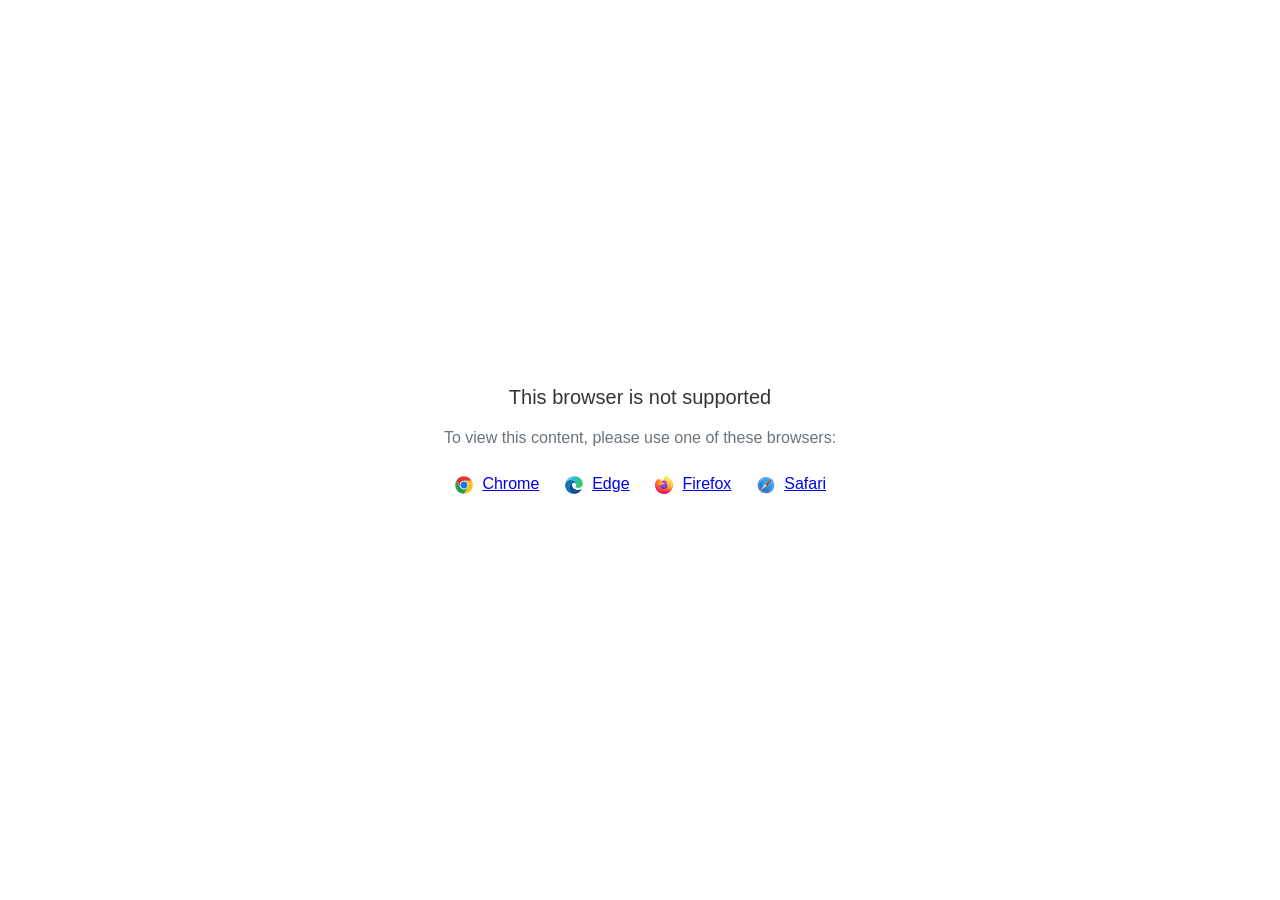
==== data/html5-unsupported.html @ ae19a367 "Add files via upload" ====
<html>
<head>
    <meta http-equiv="Content-Type" content="text/html;charset=utf-8"/>
    <meta name="viewport" content="width=device-width,initial-scale=1,maximum-scale=1">
    <meta name="format-detection" content="telephone=no">
    <meta name="apple-mobile-web-app-capable" content="yes">
    <meta name="apple-mobile-web-app-status-bar-style" content="black">
    <meta http-equiv="X-UA-Compatible" content="IE=edge">
    <meta name="msapplication-tap-highlight" content="no" />
    <title>Page Not Available</title>
    <style>
        body {
            background: #fff;
        }

        .banner {
            position: absolute;
            top: 50%;
            left: 50%;
            margin-left: -235px;
            margin-top: -67px;
            width: 470px;
            text-align: center;
            font-family: Roboto, Arial, Helvetica, sans-serif;
        }

        .title {
            margin-bottom: 16px;
            font-size: 20px;
            font-weight: 500;
            color: #323537;
            line-height: 28px;
        }

        .text {
            margin-bottom: 26px;
            font-size: 16px;
            color: #6C737B;
            line-height: 22px;
        }

        .browsers svg, .browsers a {
            display: inline-block;
            vertical-align: top;
        }

        .browsers a {
            font-size: 16px;
            margin-right: 20px;
            margin-left: 4px;
        }

        .browsers :last-child {
            margin-right: 0;
        }
    </style>
</head>
<body>
    <div class="banner">
        <div class="title">This browser is not supported</div>
        <div class="text">To view this content, please use one of these browsers:</div>
        <div class="browsers">
            <svg width="20" height="20" viewBox="0 0 20 20" fill="none" xmlns="http://www.w3.org/2000/svg">
                <path d="M10.0001 10.0001L13.789 12.1875L10.0001 18.7501C14.8326 18.7501 18.7501 14.8326 18.7501 10.0001C18.7501 8.40581 18.3216 6.91244 17.5766 5.625H10L10.0001 10.0001Z" fill="#FBBF12"/>
                <path d="M9.99999 1.25C6.76136 1.25 3.93585 3.01077 2.42285 5.6261L6.21103 12.1876L9.99999 10.0001V5.62507H17.5766C16.0634 3.01039 13.2382 1.25 9.99999 1.25Z" fill="url(#paint0_linear_579_2699)"/>
                <path d="M1.25005 10C1.25005 14.8325 5.16742 18.75 10 18.75L13.789 12.1875L10 10L6.21109 12.1875L2.42291 5.62598C1.67833 6.91306 1.25 8.40588 1.25 9.99988" fill="url(#paint1_linear_579_2699)"/>
                <path d="M14.3751 10.0001C14.3751 12.4163 12.4163 14.3751 10.0001 14.3751C7.58381 14.3751 5.625 12.4163 5.625 10.0001C5.625 7.58381 7.58381 5.625 10.0001 5.625C12.4163 5.625 14.3751 7.58381 14.3751 10.0001Z" fill="white"/>
                <path d="M13.5548 10.0001C13.5548 11.9633 11.9633 13.5548 10.0001 13.5548C8.03686 13.5548 6.44531 11.9633 6.44531 10.0001C6.44531 8.03686 8.03686 6.44531 10.0001 6.44531C11.9633 6.44531 13.5548 8.03686 13.5548 10.0001Z" fill="#1A73E8"/>
                <defs>
                    <linearGradient id="paint0_linear_579_2699" x1="5.04786" y1="6.71874" x2="12.965" y2="6.71874" gradientUnits="userSpaceOnUse">
                        <stop stop-color="#DB3328"/>
                        <stop offset="1" stop-color="#E53D30"/>
                    </linearGradient>
                    <linearGradient id="paint1_linear_579_2699" x1="4.58454" y1="7.18406" x2="7.82938" y2="12.8043" gradientUnits="userSpaceOnUse">
                        <stop stop-color="#32A651"/>
                        <stop offset="1" stop-color="#279847"/>
                    </linearGradient>
                </defs>
            </svg>
            <a href="https://www.google.com/chrome">Chrome</a>
            <svg width="20" height="20" viewBox="0 0 20 20" fill="none" xmlns="http://www.w3.org/2000/svg">
                <path d="M12.2449 9.92045C12.2449 8.25 10.5088 5.36648 6.59777 5.36648C2.68671 5.36648 1.25 8.62784 1.25 10.0199C1.25 5.0483 5.30074 1.25 10.1097 1.25C14.9188 1.25 18.75 4.84943 18.75 8.50852C18.75 11.7699 16.2956 12.9034 14.3002 12.9034C12.9832 12.9034 11.4866 12.4659 11.4866 11.7699C11.4866 11.233 12.2449 11.233 12.2449 9.92045Z" fill="url(#paint0_linear_579_2709)"/>
                <path d="M6.59777 5.36646C10.5088 5.36646 12.2449 8.24998 12.2449 9.92043C12.2449 9.93342 12.2448 9.94627 12.2446 9.95901C12.2249 8.84657 11.4738 7.79259 9.99002 7.79259C8.11431 7.79259 5.5801 10.338 5.91933 13.5C6.19087 16.031 8.33381 19.4261 12.9832 18.2329C12.9832 18.2329 12.1052 18.75 9.6508 18.75C5.30074 18.75 1.25 14.7727 1.25 10.2187C1.25 10.0981 1.25184 9.97975 1.25555 9.8637C1.35584 8.39889 2.82648 5.36646 6.59777 5.36646Z" fill="url(#paint1_linear_579_2709)"/>
                <path d="M6.59777 5.36646C10.5088 5.36646 12.2449 8.24998 12.2449 9.92043C12.2449 9.93342 12.2448 9.94627 12.2446 9.95901C12.2249 8.84657 11.4738 7.79259 9.99002 7.79259C8.11431 7.79259 5.5801 10.338 5.91933 13.5C6.19087 16.031 8.33381 19.4261 12.9832 18.2329C12.9832 18.2329 12.1052 18.75 9.6508 18.75C5.30074 18.75 1.25 14.7727 1.25 10.2187C1.25 10.0981 1.25184 9.97975 1.25555 9.8637C1.35584 8.39889 2.82648 5.36646 6.59777 5.36646Z" fill="url(#paint2_radial_579_2709)"/>
                <path d="M12.4415 18.4371C14.9324 17.7576 16.712 15.6377 17.0338 15.2101C17.393 14.7328 17.4928 14.4345 17.393 14.3351C17.2932 14.2357 17.1536 14.2555 16.7944 14.4345C16.4352 14.6135 14.32 15.4885 11.9056 14.7527C9.49107 14.0169 7.83486 12.1078 7.83486 9.99987C7.83486 8.36919 9.23166 7.79248 9.98993 7.79248C8.11422 7.79248 5.58001 10.3379 5.91923 13.4999C6.19077 16.0309 8.33371 19.426 12.9831 18.2328C12.9831 18.2328 12.821 18.3283 12.4415 18.4371Z" fill="#0E458A"/>
                <path d="M12.4415 18.4371C14.9324 17.7576 16.712 15.6377 17.0338 15.2101C17.393 14.7328 17.4928 14.4345 17.393 14.3351C17.2932 14.2357 17.1536 14.2555 16.7944 14.4345C16.4352 14.6135 14.32 15.4885 11.9056 14.7527C9.49107 14.0169 7.83486 12.1078 7.83486 9.99987C7.83486 8.36919 9.23166 7.79248 9.98993 7.79248C8.11422 7.79248 5.58001 10.3379 5.91923 13.4999C6.19077 16.0309 8.33371 19.426 12.9831 18.2328C12.9831 18.2328 12.821 18.3283 12.4415 18.4371Z" fill="url(#paint3_radial_579_2709)"/>
                <defs>
                    <linearGradient id="paint0_linear_579_2709" x1="17.7323" y1="11.5909" x2="0.61762" y2="7.54779" gradientUnits="userSpaceOnUse">
                        <stop stop-color="#3BCC50"/>
                        <stop offset="0.489583" stop-color="#2ABAD6"/>
                        <stop offset="1" stop-color="#7DCFE7"/>
                    </linearGradient>
                    <linearGradient id="paint1_linear_579_2709" x1="7.11659" y1="5.36646" x2="7.11659" y2="18.75" gradientUnits="userSpaceOnUse">
                        <stop stop-color="#035989"/>
                        <stop offset="0.265625" stop-color="#1175B6"/>
                        <stop offset="1" stop-color="#0470CF"/>
                    </linearGradient>
                    <radialGradient id="paint2_radial_579_2709" cx="0" cy="0" r="1" gradientUnits="userSpaceOnUse" gradientTransform="translate(6.83723 11.8693) rotate(59.2143) scale(5.92595 5.93561)">
                        <stop stop-color="#1284D8"/>
                        <stop offset="0.813899" stop-color="#1170B2" stop-opacity="0.767762"/>
                        <stop offset="1" stop-color="#0E649B" stop-opacity="0.65"/>
                    </radialGradient>
                    <radialGradient id="paint3_radial_579_2709" cx="0" cy="0" r="1" gradientUnits="userSpaceOnUse" gradientTransform="translate(11.6661 13.4999) rotate(77.9982) scale(4.79806 5.18015)">
                        <stop stop-color="#104890"/>
                        <stop offset="0.69943" stop-color="#12529E" stop-opacity="0.70624"/>
                        <stop offset="1" stop-color="#0E4584" stop-opacity="0.58"/>
                    </radialGradient>
                </defs>
            </svg>
            <a href="https://www.microsoft.com/edge">Edge</a>
            <svg width="20" height="20" viewBox="0 0 20 20" fill="none" xmlns="http://www.w3.org/2000/svg">
                <path d="M18.1191 6.70405C17.7385 5.78587 16.967 4.79462 16.3615 4.4815C16.8544 5.4501 17.1395 6.42162 17.2485 7.14652C17.2485 7.14652 17.2485 7.15163 17.2503 7.16113C16.2598 4.6861 14.5798 3.68791 13.2079 1.51504C13.1383 1.40543 13.069 1.29582 13.0012 1.17854C12.963 1.1124 12.932 1.05248 12.905 0.995851C12.8481 0.885984 12.8042 0.76987 12.7741 0.649844C12.7743 0.644144 12.7725 0.638558 12.7688 0.63417C12.7652 0.629782 12.7601 0.626904 12.7544 0.626094C12.749 0.624635 12.7434 0.624635 12.738 0.626094C12.7366 0.626756 12.7352 0.627617 12.734 0.628652C12.7318 0.628652 12.7296 0.63121 12.7274 0.63194L12.7311 0.627191C10.5302 1.91914 9.78353 4.30904 9.71499 5.5049C8.83549 5.56518 7.99455 5.88974 7.30189 6.43623C7.22949 6.37488 7.15379 6.31755 7.07512 6.26451C6.87551 5.56419 6.86708 4.82302 7.0507 4.11832C6.15057 4.52936 5.45059 5.17789 4.94165 5.75189H4.93764C4.5902 5.31089 4.61463 3.85634 4.63432 3.55272C4.63031 3.53372 4.37547 3.68535 4.34266 3.70837C4.03608 3.92756 3.7495 4.17357 3.48628 4.4435C3.18675 4.74784 2.9131 5.07672 2.66818 5.42671C2.1047 6.22702 1.70509 7.13132 1.49244 8.08735C1.48843 8.10635 1.48478 8.12608 1.48077 8.14544C1.46437 8.22254 1.40494 8.60946 1.39437 8.6935V8.71286C1.3169 9.11266 1.26865 9.5176 1.25 9.92444V9.96938C1.25 14.8186 5.17279 18.75 10.0114 18.75C14.345 18.75 17.943 15.5968 18.6477 11.455C18.6623 11.3428 18.6743 11.2295 18.6875 11.1163C18.8617 9.61022 18.6681 8.02743 18.1191 6.70405ZM8.02046 13.5774C8.06129 13.5968 8.09994 13.6183 8.14186 13.6373L8.14769 13.641C8.10577 13.6205 8.06311 13.5993 8.02082 13.5774H8.02046ZM17.251 7.16515V7.15675V7.16625V7.16515Z" fill="url(#paint0_linear_579_2717)"/>
                <path d="M18.119 6.704C17.7384 5.78582 16.9669 4.79457 16.3614 4.48145C16.8543 5.45005 17.1394 6.42157 17.2484 7.14647V7.16437C18.0752 9.41067 17.6246 11.695 16.9757 13.0907C15.9716 15.25 13.541 17.4635 9.73602 17.3557C5.62839 17.2388 2.0071 14.1802 1.33082 10.1776C1.20759 9.54586 1.33082 9.22543 1.39279 8.71281C1.31733 9.10778 1.28853 9.22214 1.25098 9.92439V9.96933C1.25098 14.8185 5.17377 18.7499 10.0124 18.7499C14.346 18.7499 17.944 15.5968 18.6487 11.4549C18.6633 11.3428 18.6753 11.2295 18.6884 11.1162C18.8616 9.61017 18.668 8.02738 18.119 6.704Z" fill="url(#paint1_radial_579_2717)"/>
                <path d="M18.119 6.704C17.7384 5.78582 16.9669 4.79457 16.3614 4.48145C16.8543 5.45005 17.1394 6.42157 17.2484 7.14647V7.16437C18.0752 9.41067 17.6246 11.695 16.9757 13.0907C15.9716 15.25 13.541 17.4635 9.73602 17.3557C5.62839 17.2388 2.0071 14.1802 1.33082 10.1776C1.20759 9.54586 1.33082 9.22543 1.39279 8.71281C1.31733 9.10778 1.28853 9.22214 1.25098 9.92439V9.96933C1.25098 14.8185 5.17377 18.7499 10.0124 18.7499C14.346 18.7499 17.944 15.5968 18.6487 11.4549C18.6633 11.3428 18.6753 11.2295 18.6884 11.1162C18.8616 9.61017 18.668 8.02738 18.119 6.704Z" fill="url(#paint2_radial_579_2717)"/>
                <path d="M13.8612 7.73587C13.8806 7.74939 13.8977 7.7629 13.9159 7.77642C13.696 7.38513 13.4221 7.02694 13.1022 6.71246C10.3788 3.98314 12.3884 0.794172 12.7271 0.631947L12.7307 0.627197C10.5298 1.91915 9.78314 4.30905 9.7146 5.50491C9.81668 5.49797 9.9184 5.4892 10.0223 5.4892C11.6647 5.4892 13.0953 6.39459 13.8612 7.73587Z" fill="url(#paint3_radial_579_2717)"/>
                <path d="M10.028 8.28118C10.0138 8.5004 9.24382 9.25307 8.97441 9.25307C6.48292 9.25307 6.07861 10.7635 6.07861 10.7635C6.18798 12.0357 7.07244 13.0833 8.14245 13.6375C8.19131 13.6627 8.24052 13.6854 8.28828 13.708C8.37396 13.7446 8.46 13.7811 8.54567 13.8136C8.91262 13.9433 9.29689 14.0172 9.68568 14.0329C14.0525 14.2382 14.8991 8.80001 11.7473 7.22087C12.5541 7.08021 13.3919 7.40575 13.8597 7.73495C13.0941 6.39367 11.6631 5.48828 10.0207 5.48828C9.91682 5.48828 9.81511 5.49705 9.71303 5.50399C8.83417 5.56502 7.99404 5.88994 7.30212 6.43642C7.43591 6.55005 7.58685 6.70131 7.90439 7.0148C8.5001 7.60378 10.0247 8.20993 10.028 8.28118Z" fill="url(#paint4_radial_579_2717)"/>
                <path d="M10.028 8.28118C10.0138 8.5004 9.24382 9.25307 8.97441 9.25307C6.48292 9.25307 6.07861 10.7635 6.07861 10.7635C6.18798 12.0357 7.07244 13.0833 8.14245 13.6375C8.19131 13.6627 8.24052 13.6854 8.28828 13.708C8.37396 13.7446 8.46 13.7811 8.54567 13.8136C8.91262 13.9433 9.29689 14.0172 9.68568 14.0329C14.0525 14.2382 14.8991 8.80001 11.7473 7.22087C12.5541 7.08021 13.3919 7.40575 13.8597 7.73495C13.0941 6.39367 11.6631 5.48828 10.0207 5.48828C9.91682 5.48828 9.81511 5.49705 9.71303 5.50399C8.83417 5.56502 7.99404 5.88994 7.30212 6.43642C7.43591 6.55005 7.58685 6.70131 7.90439 7.0148C8.5001 7.60378 10.0247 8.20993 10.028 8.28118Z" fill="url(#paint5_radial_579_2717)"/>
                <path d="M6.89479 6.14439C6.96588 6.19043 7.02421 6.22916 7.07708 6.2646C6.87746 5.56428 6.86903 4.82311 7.05265 4.11841C6.15252 4.52945 5.45255 5.17799 4.9436 5.75198C4.9848 5.75089 6.2557 5.72787 6.89479 6.14439Z" fill="url(#paint6_radial_579_2717)"/>
                <path d="M1.33119 10.1776C2.00747 14.1802 5.62876 17.2388 9.7393 17.3557C13.5443 17.4635 15.9735 15.25 16.979 13.0907C17.6279 11.6946 18.0785 9.41068 17.2517 7.16437V7.14756C17.2517 7.14976 17.2517 7.15268 17.2535 7.16218C17.5641 9.1962 16.532 11.1667 14.9184 12.4992C14.9167 12.5029 14.9152 12.5067 14.9137 12.5105C11.7692 15.0765 8.76042 14.0586 8.15123 13.6431C8.10893 13.6227 8.06628 13.6015 8.02399 13.5796C6.19056 12.7027 5.43334 11.0274 5.59558 9.5919C4.04797 9.5919 3.52007 8.28314 3.52007 8.28314C3.52007 8.28314 4.90982 7.29006 6.74143 8.1538C8.43778 8.95396 10.031 8.2835 10.031 8.28314C10.0277 8.21189 8.50304 7.60391 7.90842 7.01676C7.59088 6.70327 7.43995 6.55201 7.30615 6.43838C7.23375 6.37702 7.15805 6.3197 7.07939 6.26665C7.02725 6.23012 6.97001 6.19358 6.8971 6.14645C6.25801 5.72992 4.98711 5.75294 4.94518 5.75404H4.94117C4.59374 5.31303 4.61816 3.85849 4.63785 3.55487C4.63384 3.53587 4.379 3.68749 4.34619 3.71051C4.03961 3.92971 3.75303 4.17571 3.48981 4.44564C3.19028 4.74999 2.91663 5.07887 2.67171 5.42886C2.10823 6.22916 1.70862 7.13347 1.49597 8.08949C1.48904 8.1063 1.17734 9.47023 1.33119 10.1776Z" fill="url(#paint7_radial_579_2717)"/>
                <path d="M13.1024 6.71246C13.4222 7.02693 13.6962 7.38513 13.9161 7.77642C13.9616 7.81071 14.0055 7.8473 14.0473 7.88603C16.0335 9.71873 14.9945 12.3132 14.9154 12.4996C16.529 11.1671 17.5611 9.19662 17.2505 7.16259C16.2599 4.6861 14.58 3.68791 13.2081 1.51504C13.1385 1.40543 13.0692 1.29582 13.0014 1.17854C12.9631 1.1124 12.9321 1.05248 12.9051 0.995851C12.8483 0.885984 12.8044 0.76987 12.7742 0.649844C12.7745 0.644144 12.7726 0.638559 12.769 0.63417C12.7653 0.629782 12.7602 0.626904 12.7546 0.626094C12.7492 0.624635 12.7435 0.624635 12.7382 0.626094C12.7367 0.626756 12.7354 0.627617 12.7341 0.628652C12.732 0.628652 12.7298 0.63121 12.7276 0.63194C12.3885 0.794165 10.379 3.98313 13.1024 6.71246Z" fill="url(#paint8_radial_579_2717)"/>
                <path d="M14.0464 7.88413C14.0046 7.8454 13.9608 7.80882 13.9152 7.77452C13.8973 7.761 13.8787 7.74748 13.8605 7.73396C13.3928 7.40513 12.555 7.07922 11.7482 7.21989C14.8995 8.79902 14.0534 14.2372 9.68654 14.0319C9.29775 14.0163 8.91348 13.9424 8.54653 13.8126C8.46085 13.7805 8.37481 13.7451 8.28914 13.7071C8.23956 13.6844 8.19034 13.6618 8.14331 13.6365L8.14914 13.6402C8.75834 14.0567 11.7671 15.0746 14.9116 12.5075C14.9116 12.5075 14.9134 12.5028 14.9163 12.4962C14.9943 12.3132 16.0334 9.71866 14.0464 7.88413Z" fill="url(#paint9_radial_579_2717)"/>
                <path d="M6.07833 10.7635C6.07833 10.7635 6.48264 9.25306 8.97412 9.25306C9.24354 9.25306 10.0135 8.49966 10.0277 8.28117C10.0419 8.06268 8.43455 8.95199 6.7382 8.15183C4.90659 7.28809 3.51685 8.28117 3.51685 8.28117C3.51685 8.28117 4.04475 9.58993 5.59235 9.58993C5.43012 11.0255 6.18733 12.6992 8.02076 13.5776C8.06159 13.597 8.10024 13.6185 8.14217 13.6375C7.07215 13.0843 6.18879 12.0357 6.07833 10.7635Z" fill="url(#paint10_radial_579_2717)"/>
                <path d="M18.1191 6.70405C17.7385 5.78587 16.967 4.79462 16.3615 4.4815C16.8544 5.4501 17.1395 6.42162 17.2485 7.14652C17.2485 7.14652 17.2485 7.15163 17.2503 7.16113C16.2598 4.6861 14.5798 3.68791 13.2079 1.51504C13.1383 1.40543 13.069 1.29582 13.0012 1.17854C12.963 1.1124 12.932 1.05248 12.905 0.995851C12.8481 0.885984 12.8042 0.76987 12.7741 0.649844C12.7743 0.644144 12.7725 0.638558 12.7688 0.63417C12.7652 0.629782 12.7601 0.626904 12.7544 0.626094C12.749 0.624635 12.7434 0.624635 12.738 0.626094C12.7366 0.626756 12.7352 0.627617 12.734 0.628652C12.7318 0.628652 12.7296 0.63121 12.7274 0.63194L12.7311 0.627191C10.5302 1.91914 9.78353 4.30904 9.71499 5.5049C9.81707 5.49796 9.91878 5.48919 10.0227 5.48919C11.6651 5.48919 13.0957 6.39458 13.8616 7.73586C13.3939 7.40703 12.5561 7.08111 11.7493 7.22178C14.9007 8.80092 14.0545 14.2391 9.68764 14.0338C9.29885 14.0182 8.91458 13.9443 8.54763 13.8145C8.46196 13.7824 8.37592 13.747 8.29024 13.709C8.24066 13.6863 8.19144 13.6636 8.14441 13.6384L8.15025 13.6421C8.10796 13.6216 8.0653 13.6004 8.02301 13.5785C8.06384 13.5979 8.10249 13.6194 8.14441 13.6384C7.07221 13.0842 6.18885 12.0356 6.07839 10.7633C6.07839 10.7633 6.4827 9.25288 8.97418 9.25288C9.2436 9.25288 10.0136 8.49949 10.0278 8.28099C10.0245 8.20975 8.49987 7.60177 7.90525 7.01462C7.58771 6.70113 7.43678 6.54986 7.30298 6.43623C7.23058 6.37488 7.15488 6.31755 7.07622 6.26451C6.87661 5.56419 6.86817 4.82302 7.05179 4.11832C6.15166 4.52936 5.45169 5.17789 4.94275 5.75189H4.93874C4.5913 5.31089 4.61572 3.85634 4.63541 3.55272C4.6314 3.53372 4.37657 3.68535 4.34375 3.70837C4.03717 3.92756 3.75059 4.17357 3.48738 4.4435C3.18785 4.74784 2.9142 5.07672 2.66928 5.42671C2.1058 6.22702 1.70618 7.13132 1.49353 8.08735C1.48952 8.10635 1.48588 8.12608 1.48187 8.14544C1.46546 8.22254 1.39109 8.61494 1.38088 8.69898C1.38088 8.70556 1.38088 8.69277 1.38088 8.69898C1.31262 9.10444 1.26891 9.51368 1.25 9.92444V9.96938C1.25 14.8186 5.17279 18.75 10.0114 18.75C14.345 18.75 17.943 15.5968 18.6477 11.455C18.6623 11.3428 18.6743 11.2295 18.6875 11.1163C18.8617 9.61022 18.6681 8.02743 18.1191 6.70405ZM17.25 7.15492V7.16442V7.15492Z" fill="url(#paint11_linear_579_2717)"/>
                <defs>
                    <linearGradient id="paint0_linear_579_2717" x1="16.9594" y1="3.43288" x2="2.3837" y2="17.4648" gradientUnits="userSpaceOnUse">
                        <stop offset="0.05" stop-color="#FFF44F"/>
                        <stop offset="0.11" stop-color="#FFE847"/>
                        <stop offset="0.22" stop-color="#FFC830"/>
                        <stop offset="0.37" stop-color="#FF980E"/>
                        <stop offset="0.4" stop-color="#FF8B16"/>
                        <stop offset="0.46" stop-color="#FF672A"/>
                        <stop offset="0.53" stop-color="#FF3647"/>
                        <stop offset="0.7" stop-color="#E31587"/>
                    </linearGradient>
                    <radialGradient id="paint1_radial_579_2717" cx="0" cy="0" r="1" gradientUnits="userSpaceOnUse" gradientTransform="translate(16.287 2.63668) scale(18.2654 18.3055)">
                        <stop offset="0.13" stop-color="#FFBD4F"/>
                        <stop offset="0.19" stop-color="#FFAC31"/>
                        <stop offset="0.25" stop-color="#FF9D17"/>
                        <stop offset="0.28" stop-color="#FF980E"/>
                        <stop offset="0.4" stop-color="#FF563B"/>
                        <stop offset="0.47" stop-color="#FF3750"/>
                        <stop offset="0.71" stop-color="#F5156C"/>
                        <stop offset="0.78" stop-color="#EB0878"/>
                        <stop offset="0.86" stop-color="#E50080"/>
                    </radialGradient>
                    <radialGradient id="paint2_radial_579_2717" cx="0" cy="0" r="1" gradientUnits="userSpaceOnUse" gradientTransform="translate(9.61279 10.1202) scale(18.2654 18.3055)">
                        <stop offset="0.3" stop-color="#960E18"/>
                        <stop offset="0.35" stop-color="#B11927" stop-opacity="0.74"/>
                        <stop offset="0.43" stop-color="#DB293D" stop-opacity="0.34"/>
                        <stop offset="0.5" stop-color="#F5334B" stop-opacity="0.09"/>
                        <stop offset="0.53" stop-color="#FF3750" stop-opacity="0"/>
                    </radialGradient>
                    <radialGradient id="paint3_radial_579_2717" cx="0" cy="0" r="1" gradientUnits="userSpaceOnUse" gradientTransform="translate(11.8153 -1.51753) scale(13.2325 13.2615)">
                        <stop offset="0.13" stop-color="#FFF44F"/>
                        <stop offset="0.25" stop-color="#FFDC3E"/>
                        <stop offset="0.51" stop-color="#FF9D12"/>
                        <stop offset="0.53" stop-color="#FF980E"/>
                    </radialGradient>
                    <radialGradient id="paint4_radial_579_2717" cx="0" cy="0" r="1" gradientUnits="userSpaceOnUse" gradientTransform="translate(7.59304 14.9021) scale(8.69686 8.71594)">
                        <stop offset="0.35" stop-color="#3A8EE6"/>
                        <stop offset="0.47" stop-color="#5C79F0"/>
                        <stop offset="0.67" stop-color="#9059FF"/>
                        <stop offset="1" stop-color="#C139E6"/>
                    </radialGradient>
                    <radialGradient id="paint5_radial_579_2717" cx="0" cy="0" r="1" gradientUnits="userSpaceOnUse" gradientTransform="translate(9.87545 7.94492) rotate(-13.9265) scale(4.60823 5.42407)">
                        <stop offset="0.21" stop-color="#9059FF" stop-opacity="0"/>
                        <stop offset="0.28" stop-color="#8C4FF3" stop-opacity="0.06"/>
                        <stop offset="0.75" stop-color="#7716A8" stop-opacity="0.45"/>
                        <stop offset="0.97" stop-color="#6E008B" stop-opacity="0.6"/>
                    </radialGradient>
                    <radialGradient id="paint6_radial_579_2717" cx="0" cy="0" r="1" gradientUnits="userSpaceOnUse" gradientTransform="translate(9.38226 1.88781) scale(6.25678 6.27051)">
                        <stop stop-color="#FFE226"/>
                        <stop offset="0.12" stop-color="#FFDB27"/>
                        <stop offset="0.3" stop-color="#FFC82A"/>
                        <stop offset="0.5" stop-color="#FFA930"/>
                        <stop offset="0.73" stop-color="#FF7E37"/>
                        <stop offset="0.79" stop-color="#FF7139"/>
                    </radialGradient>
                    <radialGradient id="paint7_radial_579_2717" cx="0" cy="0" r="1" gradientUnits="userSpaceOnUse" gradientTransform="translate(14.3005 -2.08939) scale(26.6943 26.7529)">
                        <stop offset="0.11" stop-color="#FFF44F"/>
                        <stop offset="0.46" stop-color="#FF980E"/>
                        <stop offset="0.62" stop-color="#FF5634"/>
                        <stop offset="0.72" stop-color="#FF3647"/>
                        <stop offset="0.9" stop-color="#E31587"/>
                    </radialGradient>
                    <radialGradient id="paint8_radial_579_2717" cx="0" cy="0" r="1" gradientUnits="userSpaceOnUse" gradientTransform="translate(11.72 0.833589) rotate(84.2447) scale(19.4998 12.7839)">
                        <stop stop-color="#FFF44F"/>
                        <stop offset="0.06" stop-color="#FFE847"/>
                        <stop offset="0.17" stop-color="#FFC830"/>
                        <stop offset="0.3" stop-color="#FF980E"/>
                        <stop offset="0.36" stop-color="#FF8B16"/>
                        <stop offset="0.45" stop-color="#FF672A"/>
                        <stop offset="0.57" stop-color="#FF3647"/>
                        <stop offset="0.74" stop-color="#E31587"/>
                    </radialGradient>
                    <radialGradient id="paint9_radial_579_2717" cx="0" cy="0" r="1" gradientUnits="userSpaceOnUse" gradientTransform="translate(9.23484 4.20996) scale(16.6653 16.7019)">
                        <stop offset="0.14" stop-color="#FFF44F"/>
                        <stop offset="0.48" stop-color="#FF980E"/>
                        <stop offset="0.59" stop-color="#FF5634"/>
                        <stop offset="0.66" stop-color="#FF3647"/>
                        <stop offset="0.9" stop-color="#E31587"/>
                    </radialGradient>
                    <radialGradient id="paint10_radial_579_2717" cx="0" cy="0" r="1" gradientUnits="userSpaceOnUse" gradientTransform="translate(13.6341 5.18793) scale(18.2402 18.2803)">
                        <stop offset="0.09" stop-color="#FFF44F"/>
                        <stop offset="0.23" stop-color="#FFE141"/>
                        <stop offset="0.51" stop-color="#FFAF1E"/>
                        <stop offset="0.63" stop-color="#FF980E"/>
                    </radialGradient>
                    <linearGradient id="paint11_linear_579_2717" x1="16.7844" y1="3.35761" x2="4.38152" y2="15.7337" gradientUnits="userSpaceOnUse">
                        <stop offset="0.17" stop-color="#FFF44F" stop-opacity="0.8"/>
                        <stop offset="0.27" stop-color="#FFF44F" stop-opacity="0.63"/>
                        <stop offset="0.49" stop-color="#FFF44F" stop-opacity="0.22"/>
                        <stop offset="0.6" stop-color="#FFF44F" stop-opacity="0"/>
                    </linearGradient>
                </defs>
            </svg>
            <a href="https://www.mozilla.org/firefox">Firefox</a>
            <svg width="20" height="20" viewBox="0 0 20 20" fill="none" xmlns="http://www.w3.org/2000/svg">
                <path d="M10 18.75C14.8325 18.75 18.75 14.8325 18.75 10C18.75 5.16751 14.8325 1.25 10 1.25C5.16751 1.25 1.25 5.16751 1.25 10C1.25 14.8325 5.16751 18.75 10 18.75Z" fill="url(#paint0_linear_579_2734)"/>
                <path d="M10 18.0938C14.4701 18.0938 18.0938 14.4701 18.0938 10C18.0938 5.52995 14.4701 1.90625 10 1.90625C5.52995 1.90625 1.90625 5.52995 1.90625 10C1.90625 14.4701 5.52995 18.0938 10 18.0938Z" fill="url(#paint1_radial_579_2734)"/>
                <path d="M10.0137 3.87498C9.95897 3.87498 9.91113 3.83399 9.91113 3.7793V2.35057C9.91113 2.29588 9.95897 2.25488 10.0137 2.25488C10.0683 2.25488 10.1162 2.29588 10.1162 2.35057V3.7793C10.1093 3.83399 10.0683 3.87498 10.0137 3.87498Z" fill="#F3F3F3"/>
                <path d="M10.0137 3.88182C9.95214 3.88182 9.9043 3.83397 9.9043 3.77929V2.35058C9.9043 2.29589 9.95214 2.24805 10.0137 2.24805C10.0752 2.24805 10.123 2.29589 10.123 2.35058V3.77929C10.123 3.83397 10.0684 3.88182 10.0137 3.88182ZM10.0137 2.26167C9.96583 2.26167 9.91799 2.30273 9.91799 2.35058V3.77929C9.91799 3.82713 9.95898 3.8682 10.0137 3.8682C10.0615 3.8682 10.1093 3.82713 10.1093 3.77929V2.35058C10.1026 2.30273 10.0615 2.26167 10.0137 2.26167Z" fill="white"/>
                <path d="M10.6972 3.10941C10.6426 3.10257 10.6016 3.06157 10.6016 3.00688L10.6494 2.37108C10.6562 2.31646 10.7041 2.2754 10.7588 2.28224C10.8135 2.28909 10.8545 2.33015 10.8545 2.38484L10.8066 3.02057C10.7998 3.07526 10.7519 3.11626 10.6972 3.10948V3.10941Z" fill="#F3F3F3"/>
                <path d="M10.6973 3.1164C10.6357 3.10955 10.5947 3.06171 10.5947 3.00702L10.6426 2.37123C10.6494 2.31661 10.6973 2.26877 10.7588 2.27554C10.8203 2.28239 10.8613 2.3303 10.8613 2.38492L10.8135 3.02071C10.8066 3.08224 10.7588 3.12324 10.6973 3.1164ZM10.7588 2.28923C10.7109 2.28923 10.663 2.32346 10.663 2.3713L10.6152 3.00709C10.6152 3.05486 10.6494 3.09593 10.7041 3.10271C10.7519 3.10271 10.7998 3.06855 10.7998 3.02071L10.8476 2.38492C10.8476 2.33708 10.8066 2.29608 10.7587 2.28923H10.7588Z" fill="white"/>
                <path d="M11.2099 3.99815C11.1551 3.98447 11.121 3.93662 11.1278 3.88193L11.4081 2.48051C11.4218 2.4259 11.4696 2.39167 11.5243 2.40536C11.579 2.41905 11.6131 2.4669 11.6063 2.52158L11.326 3.923C11.3192 3.97078 11.2645 4.005 11.2098 3.99815H11.2099Z" fill="#F3F3F3"/>
                <path d="M11.2101 4.00462C11.1485 3.99093 11.1144 3.93625 11.1212 3.88156L11.4015 2.48016C11.4152 2.42554 11.4699 2.38447 11.5313 2.39816C11.5928 2.41185 11.6271 2.46654 11.6202 2.52123L11.34 3.92263C11.3263 3.97724 11.2716 4.01147 11.2101 4.00462ZM11.5313 2.41185C11.4835 2.40501 11.4356 2.43231 11.4219 2.48023L11.1418 3.88163C11.1349 3.9294 11.1622 3.97724 11.2169 3.991C11.2647 3.99778 11.3126 3.9704 11.3263 3.92256L11.6065 2.52123C11.6134 2.46654 11.5792 2.42554 11.5313 2.41185Z" fill="white"/>
                <path d="M12.0302 3.38287C12.0172 3.37973 12.0049 3.37405 11.9941 3.36617C11.9832 3.35828 11.9741 3.34834 11.9671 3.33691C11.9601 3.32548 11.9554 3.31279 11.9534 3.29956C11.9513 3.28633 11.9519 3.27282 11.955 3.2598L12.1259 2.64462C12.1395 2.58993 12.1942 2.56255 12.2489 2.57624C12.3036 2.58993 12.3378 2.64462 12.3242 2.69931L12.1532 3.31456C12.1395 3.36918 12.0849 3.39656 12.0302 3.38287Z" fill="#F3F3F3"/>
                <path d="M12.0302 3.38948C11.9756 3.37579 11.9346 3.31426 11.9551 3.25965L12.126 2.64433C12.1396 2.58972 12.2011 2.55549 12.2558 2.56918C12.3105 2.58287 12.3515 2.6444 12.331 2.69902L12.1601 3.31433C12.1464 3.36895 12.0918 3.40317 12.0303 3.38948H12.0302ZM12.2558 2.58972C12.208 2.57603 12.1533 2.6034 12.1396 2.65125L11.9688 3.26642C11.9551 3.31426 11.9824 3.36218 12.0371 3.37579C12.0849 3.38948 12.1396 3.36218 12.1533 3.31433L12.3242 2.69902C12.331 2.65125 12.3037 2.6034 12.2558 2.58964V2.58972Z" fill="white"/>
                <path d="M12.3652 4.34683C12.3105 4.3263 12.2901 4.26477 12.3105 4.21692L12.8574 2.89759C12.8778 2.84975 12.9394 2.82237 12.9872 2.84975C13.042 2.87021 13.0625 2.93181 13.042 2.97958L12.4951 4.29892C12.4746 4.34683 12.413 4.37414 12.3653 4.34683H12.3652Z" fill="#F3F3F3"/>
                <path d="M12.3653 4.35357C12.339 4.34356 12.3178 4.32354 12.3062 4.29791C12.2947 4.27227 12.2938 4.24311 12.3037 4.21681L12.8506 2.89746C12.8711 2.84277 12.9327 2.82224 12.9942 2.84277C13.0205 2.85278 13.0417 2.8728 13.0532 2.89843C13.0648 2.92407 13.0657 2.95323 13.0557 2.97953L12.5089 4.29888C12.4815 4.35357 12.4199 4.38088 12.3653 4.35357ZM12.9874 2.85646C12.9395 2.836 12.8848 2.85646 12.8643 2.90431L12.3174 4.22366C12.2969 4.2715 12.3243 4.31934 12.3721 4.33988C12.4199 4.36034 12.4746 4.33988 12.4952 4.29204L13.0421 2.97268C13.0557 2.93161 13.0352 2.87693 12.9874 2.85646Z" fill="white"/>
                <path d="M13.288 3.90926C13.2401 3.88188 13.2196 3.82719 13.2401 3.77935L13.5272 3.21202C13.5545 3.16411 13.6092 3.14358 13.6639 3.17095C13.7118 3.19833 13.7322 3.25302 13.7118 3.30079L13.4246 3.86819C13.3973 3.91603 13.3426 3.93664 13.2879 3.90926H13.288Z" fill="#F3F3F3"/>
                <path d="M13.288 3.91591C13.2332 3.88853 13.2128 3.827 13.2401 3.77231L13.5272 3.20498C13.5545 3.15022 13.6161 3.12975 13.6707 3.15706C13.7254 3.18444 13.746 3.24597 13.7186 3.30066L13.4315 3.868C13.4041 3.92268 13.3426 3.94322 13.2879 3.91584L13.288 3.91591ZM13.664 3.17075C13.6161 3.15029 13.5614 3.16391 13.5409 3.21175L13.2538 3.77916C13.2333 3.82015 13.2538 3.87484 13.2948 3.90222C13.3426 3.92268 13.3973 3.90906 13.4178 3.86122L13.705 3.29382C13.7254 3.25282 13.705 3.19813 13.664 3.17075Z" fill="white"/>
                <path d="M13.425 4.92103C13.3772 4.88688 13.3635 4.82534 13.3976 4.78435L14.1906 3.60168C14.2179 3.55383 14.2795 3.54699 14.3273 3.57437C14.3752 3.60852 14.3888 3.67005 14.3547 3.71105L13.5617 4.89372C13.5344 4.94156 13.4728 4.95525 13.425 4.92103Z" fill="#F3F3F3"/>
                <path d="M13.4248 4.92767C13.377 4.89352 13.3633 4.82514 13.3907 4.7773L14.1836 3.59466C14.2178 3.54682 14.2793 3.53313 14.334 3.56735C14.3818 3.60151 14.3955 3.66988 14.3682 3.71772L13.5752 4.90036C13.541 4.9482 13.4727 4.96182 13.4248 4.92767ZM14.3271 3.58104C14.2862 3.55367 14.2246 3.56051 14.1973 3.60151L13.4043 4.78414C13.377 4.82507 13.3906 4.87983 13.4317 4.90714C13.4727 4.93451 13.5342 4.92767 13.5615 4.88667L14.3545 3.71088C14.3818 3.66988 14.3682 3.60835 14.3271 3.58104Z" fill="white"/>
                <path d="M14.4229 4.66788C14.3819 4.63366 14.3683 4.57213 14.4024 4.53113L14.7989 4.0321C14.833 3.99117 14.8946 3.98425 14.9355 4.01848C14.9766 4.05263 14.9902 4.11416 14.956 4.15516L14.5596 4.65419C14.5255 4.69519 14.4639 4.70204 14.4229 4.66788H14.4229Z" fill="#F3F3F3"/>
                <path d="M14.4161 4.6747C14.3683 4.64047 14.3614 4.5721 14.3957 4.52425L14.7921 4.02528C14.8262 3.97736 14.8946 3.97052 14.9424 4.01159C14.9903 4.04574 14.9971 4.11412 14.9629 4.16196L14.5665 4.66101C14.5323 4.70885 14.464 4.7157 14.4161 4.6747ZM14.9287 4.02521C14.8878 3.99105 14.8331 3.9979 14.7989 4.0389L14.4024 4.53794C14.3751 4.57894 14.382 4.63363 14.4229 4.66778C14.464 4.70201 14.5186 4.69516 14.5528 4.65416L14.9493 4.15512C14.9767 4.11412 14.9697 4.05259 14.9288 4.02528L14.9287 4.02521Z" fill="white"/>
                <path d="M14.3545 5.69352C14.3135 5.65252 14.3135 5.59099 14.3545 5.55677L15.3661 4.55195C15.4072 4.51095 15.4686 4.51772 15.5029 4.55195C15.537 4.5861 15.5439 4.65447 15.5029 4.68863L14.4981 5.69352C14.457 5.73452 14.3955 5.73452 14.3545 5.69352Z" fill="#F3F3F3"/>
                <path d="M14.3477 5.70023C14.3279 5.68017 14.3169 5.65317 14.3169 5.62505C14.3169 5.59692 14.3279 5.56992 14.3477 5.54986L15.3594 4.54496C15.3794 4.52522 15.4064 4.51416 15.4346 4.51416C15.4627 4.51416 15.4898 4.52522 15.5098 4.54496C15.5295 4.56502 15.5406 4.59202 15.5406 4.62014C15.5406 4.64827 15.5295 4.67527 15.5098 4.69533L14.498 5.70016C14.478 5.71988 14.451 5.73093 14.4228 5.73093C14.3947 5.73093 14.3677 5.71988 14.3477 5.70016V5.70023ZM15.503 4.5518C15.4688 4.51758 15.4073 4.51758 15.3731 4.5518L14.3613 5.55663C14.3271 5.59086 14.3271 5.65239 14.3613 5.68654C14.3955 5.72077 14.457 5.72077 14.4912 5.68654L15.503 4.68171C15.5371 4.64749 15.5371 4.5928 15.503 4.5518Z" fill="white"/>
                <path d="M15.3798 5.63856C15.3456 5.59757 15.3456 5.53604 15.3866 5.50181L15.872 5.09171C15.9129 5.05755 15.9745 5.06433 16.0087 5.1054C16.0428 5.14639 16.0428 5.20792 16.0019 5.24207L15.5165 5.65225C15.4755 5.6864 15.4139 5.67956 15.3798 5.63856Z" fill="#F3F3F3"/>
                <path d="M15.373 5.64558C15.332 5.59774 15.3388 5.52936 15.3798 5.49521L15.8651 5.08502C15.9061 5.04402 15.9745 5.05087 16.0155 5.09871C16.0566 5.14655 16.0497 5.21493 16.0087 5.24908L15.5234 5.65927C15.4824 5.7002 15.414 5.69342 15.3731 5.64558H15.373ZM16.0019 5.10555C15.9677 5.06456 15.913 5.06456 15.8721 5.09186L15.3867 5.50205C15.3525 5.53621 15.3457 5.59089 15.3798 5.63189C15.414 5.67289 15.4687 5.67289 15.5097 5.64558L15.995 5.23539C16.036 5.20124 16.036 5.14655 16.0019 5.10555Z" fill="white"/>
                <path d="M15.1066 6.6229C15.0725 6.57505 15.0861 6.51352 15.134 6.48614L16.3234 5.6932C16.3712 5.66582 16.4327 5.67951 16.46 5.72058C16.4943 5.76842 16.4806 5.82995 16.4327 5.85726L15.2434 6.65021C15.2023 6.67758 15.1408 6.6639 15.1066 6.6229Z" fill="#F3F3F3"/>
                <path d="M15.0995 6.62311C15.0654 6.57527 15.0791 6.50689 15.1269 6.47274L16.3163 5.67974C16.3642 5.64559 16.4326 5.65928 16.4667 5.71397C16.5009 5.76181 16.4872 5.83018 16.4394 5.86427L15.25 6.65733C15.2021 6.69156 15.1338 6.67787 15.0995 6.62318V6.62311ZM16.453 5.72765C16.4257 5.68659 16.371 5.6729 16.33 5.70028L15.1405 6.4932C15.0996 6.52058 15.0858 6.57527 15.1201 6.62311C15.1474 6.66411 15.2021 6.6778 15.2431 6.65049L16.4326 5.85749C16.4736 5.82334 16.4804 5.76858 16.453 5.72765Z" fill="white"/>
                <path d="M16.125 6.76667C16.0977 6.71875 16.1114 6.65729 16.1592 6.62992L16.7129 6.31549C16.7608 6.28811 16.8223 6.30864 16.8496 6.35642C16.877 6.40433 16.8633 6.46579 16.8155 6.49317L16.2617 6.80766C16.2139 6.83497 16.1523 6.81451 16.125 6.7666L16.125 6.76667Z" fill="#F3F3F3"/>
                <path d="M16.1184 6.77347C16.0911 6.71878 16.1048 6.65725 16.1526 6.62994L16.7063 6.31549C16.7542 6.28811 16.8226 6.30865 16.8499 6.35642C16.8772 6.41118 16.8636 6.47271 16.8157 6.50002L16.262 6.81454C16.2141 6.84185 16.1458 6.82132 16.1184 6.77347ZM16.843 6.36333C16.8157 6.31549 16.761 6.3018 16.72 6.32911L16.1663 6.64363C16.1253 6.67094 16.1116 6.72563 16.1321 6.76663C16.1594 6.81447 16.2141 6.82816 16.2551 6.80085L16.8089 6.48633C16.8499 6.46587 16.8636 6.41118 16.843 6.36333Z" fill="white"/>
                <path d="M15.667 7.6758C15.6465 7.62111 15.667 7.56642 15.7216 7.54596L17.041 6.9991C17.0888 6.97856 17.1504 7.00587 17.1708 7.05371C17.1913 7.1084 17.1708 7.16308 17.1161 7.18355L15.7969 7.73041C15.749 7.75095 15.6875 7.73041 15.667 7.6758Z" fill="#F3F3F3"/>
                <path d="M15.6601 7.68255C15.6397 7.62793 15.6601 7.5664 15.7148 7.53903L17.0341 6.99218C17.0604 6.98227 17.0896 6.98318 17.1152 6.99471C17.1408 7.00624 17.1608 7.02746 17.1708 7.05371C17.1914 7.10839 17.1708 7.16992 17.1161 7.19723L15.7969 7.74408C15.7706 7.75401 15.7414 7.75312 15.7158 7.7416C15.6902 7.73008 15.6701 7.70887 15.6601 7.68262V7.68255ZM17.1572 7.06055C17.1367 7.01271 17.082 6.99218 17.041 7.00586L15.7217 7.55271C15.6738 7.57318 15.6533 7.62793 15.6738 7.67577C15.6943 7.72361 15.749 7.74415 15.79 7.73046L17.1093 7.18361C17.1572 7.16315 17.1777 7.10839 17.1572 7.06055Z" fill="white"/>
                <path d="M16.6308 8.0176C16.6104 7.96284 16.6377 7.90822 16.6923 7.88769L17.2938 7.6894C17.3417 7.66894 17.4032 7.70309 17.4169 7.75093C17.4374 7.80562 17.4101 7.86031 17.3554 7.88084L16.7539 8.07913C16.706 8.09959 16.6513 8.07228 16.6308 8.01753V8.0176Z" fill="#F3F3F3"/>
                <path d="M16.6239 8.02433C16.6034 7.96964 16.6307 7.9081 16.6923 7.88764L17.2938 7.68935C17.3485 7.66888 17.41 7.70304 17.4305 7.7578C17.451 7.81241 17.4237 7.87395 17.3621 7.89448L16.7606 8.09277C16.706 8.10639 16.6444 8.07901 16.6239 8.02433ZM17.4168 7.76464C17.4031 7.71673 17.3485 7.68935 17.3006 7.70304L16.6991 7.90133C16.6513 7.91495 16.6307 7.96964 16.6444 8.01755C16.6581 8.0654 16.7128 8.0927 16.7606 8.07901L17.3621 7.88079C17.41 7.86033 17.4305 7.81241 17.4168 7.76457V7.76464Z" fill="white"/>
                <path d="M16.0157 8.831C16.002 8.77632 16.0362 8.72163 16.0909 8.71479L17.4922 8.44138C17.5468 8.42769 17.5947 8.46868 17.6083 8.52337C17.622 8.57805 17.5879 8.63273 17.5332 8.63957L16.1319 8.91299C16.0772 8.91983 16.0225 8.88568 16.0156 8.831H16.0157Z" fill="#F3F3F3"/>
                <path d="M16.0019 8.83107C15.9882 8.76953 16.0292 8.71484 16.0839 8.70115L17.4853 8.42769C17.54 8.414 17.5947 8.45507 17.6083 8.51661C17.622 8.57807 17.581 8.63276 17.5263 8.64645L16.1249 8.91991C16.0703 8.9336 16.0155 8.8926 16.0019 8.831V8.83107ZM17.5947 8.52338C17.5879 8.47553 17.54 8.44138 17.4922 8.44822L16.0908 8.72168C16.0429 8.72853 16.0088 8.78315 16.0224 8.83107C16.0292 8.87891 16.0771 8.91307 16.125 8.90622L17.5263 8.63276C17.5742 8.61907 17.6083 8.57123 17.5947 8.52338Z" fill="white"/>
                <path d="M16.8908 9.35748C16.8839 9.30278 16.9181 9.25493 16.9728 9.24809L17.6016 9.17285C17.6563 9.16608 17.7042 9.20708 17.711 9.26178C17.7178 9.31647 17.6837 9.36432 17.629 9.37117L17.0001 9.44633C16.9522 9.45317 16.8975 9.41217 16.8907 9.35748H16.8908Z" fill="#F3F3F3"/>
                <path d="M16.8838 9.35764C16.877 9.29611 16.918 9.24143 16.9726 9.23458L17.6015 9.15944C17.6562 9.15259 17.7108 9.19359 17.7177 9.25512C17.7245 9.31664 17.6835 9.37133 17.6289 9.37817L16.9999 9.45332C16.9453 9.46016 16.8906 9.41917 16.8838 9.35764ZM17.7108 9.26196C17.7041 9.21412 17.6562 9.17305 17.6083 9.1799L16.9795 9.25512C16.9316 9.26196 16.8974 9.3098 16.9043 9.35764C16.9111 9.40548 16.959 9.44654 17.0068 9.4397L17.6357 9.36448C17.6835 9.35764 17.7177 9.3098 17.7109 9.26196H17.7108Z" fill="white"/>
                <path d="M16.1252 10.0205C16.1252 9.96581 16.1662 9.91797 16.2209 9.91797H17.6496C17.7043 9.91797 17.7453 9.96581 17.7453 10.0205C17.7453 10.0752 17.7043 10.123 17.6496 10.123H16.2209C16.1662 10.123 16.1252 10.0752 16.1252 10.0205Z" fill="#F3F3F3"/>
                <path d="M16.1184 10.0205C16.1184 9.95897 16.1663 9.91113 16.2209 9.91113H17.6497C17.7043 9.91113 17.7522 9.95897 17.7522 10.0205C17.7522 10.082 17.7043 10.1299 17.6497 10.1299H16.2209C16.1663 10.1299 16.1184 10.082 16.1184 10.0205ZM17.7385 10.0273C17.7385 9.97951 17.6975 9.93167 17.6496 9.93167H16.221C16.1732 9.93167 16.1321 9.97259 16.1321 10.0273C16.1321 10.0752 16.1732 10.123 16.221 10.123H17.6497C17.6976 10.1162 17.7386 10.0752 17.7386 10.0273H17.7385Z" fill="white"/>
                <path d="M16.8839 10.7109C16.8906 10.6562 16.9317 10.6152 16.9864 10.6152L17.6221 10.6631C17.6768 10.6699 17.7177 10.7178 17.7109 10.7724C17.7041 10.8271 17.6631 10.8681 17.6084 10.8681L16.9727 10.8203C16.9249 10.8134 16.8838 10.7656 16.8838 10.7109H16.8839Z" fill="#F3F3F3"/>
                <path d="M16.877 10.7109C16.8838 10.6494 16.9316 10.6084 16.9863 10.6084L17.6222 10.6562C17.6768 10.6631 17.7247 10.7109 17.7178 10.7725C17.711 10.834 17.6631 10.875 17.6084 10.875L16.9726 10.8271C16.918 10.8203 16.877 10.7656 16.877 10.7109ZM17.711 10.7725C17.7178 10.7246 17.6768 10.6768 17.629 10.6768L16.9931 10.6289C16.9453 10.6289 16.9043 10.6631 16.8974 10.7178C16.8906 10.7656 16.9316 10.8135 16.9795 10.8135L17.6153 10.8613C17.6631 10.8613 17.7042 10.8204 17.711 10.7725Z" fill="white"/>
                <path d="M16.0021 11.2098C16.0158 11.1551 16.0636 11.1209 16.1183 11.1278L17.5197 11.4081C17.5744 11.4217 17.6086 11.4696 17.5949 11.5243C17.5812 11.579 17.5334 11.6132 17.4787 11.6063L16.0772 11.3261C16.0294 11.3192 15.9952 11.2645 16.0021 11.2098Z" fill="#F3F3F3"/>
                <path d="M15.995 11.2101C16.0087 11.1486 16.0634 11.1144 16.1181 11.1212L17.5195 11.4015C17.5742 11.4152 17.6152 11.4698 17.6015 11.5314C17.5879 11.5929 17.5332 11.6271 17.4785 11.6203L16.077 11.34C16.0223 11.3263 15.9882 11.2716 15.995 11.2102V11.2101ZM17.5879 11.5314C17.5948 11.4835 17.5674 11.4357 17.5195 11.422L16.118 11.1417C16.0702 11.135 16.0223 11.1623 16.0086 11.217C16.0019 11.2648 16.0292 11.3126 16.0771 11.3263L17.4785 11.6066C17.5332 11.6134 17.5742 11.5792 17.5879 11.5314Z" fill="white"/>
                <path d="M16.6173 12.0302C16.6204 12.0171 16.6261 12.0049 16.634 11.9941C16.6419 11.9832 16.6518 11.9741 16.6632 11.9671C16.6747 11.9601 16.6873 11.9555 16.7006 11.9534C16.7138 11.9513 16.7273 11.9519 16.7403 11.955L17.3555 12.1259C17.4102 12.1395 17.4375 12.1943 17.4239 12.2489C17.4208 12.262 17.4151 12.2742 17.4072 12.2851C17.3994 12.2959 17.3894 12.3051 17.378 12.3121C17.3665 12.3191 17.3539 12.3237 17.3406 12.3258C17.3274 12.3279 17.3139 12.3273 17.3008 12.3242L16.6856 12.1532C16.6309 12.1395 16.6036 12.0848 16.6172 12.0302H16.6173Z" fill="#F3F3F3"/>
                <path d="M16.6104 12.0302C16.6241 11.9756 16.6856 11.9346 16.7403 11.9551L17.3555 12.1259C17.4102 12.1396 17.4445 12.2011 17.4308 12.2558C17.4171 12.3105 17.3555 12.3515 17.3009 12.331L16.6856 12.1601C16.6309 12.1464 16.5967 12.0918 16.6105 12.0303L16.6104 12.0302ZM17.4102 12.2558C17.4239 12.208 17.3965 12.1533 17.3487 12.1396L16.7335 11.9687C16.6856 11.955 16.6378 11.9824 16.6241 12.0371C16.6105 12.0849 16.6378 12.1396 16.6856 12.1533L17.3009 12.3242C17.3487 12.331 17.3965 12.3037 17.4102 12.2558Z" fill="white"/>
                <path d="M15.6533 12.3584C15.6738 12.3037 15.7354 12.2832 15.7832 12.3037L17.1025 12.8506C17.1504 12.871 17.1777 12.9326 17.1572 12.9804C17.1367 13.0352 17.0751 13.0556 17.0273 13.0352L15.708 12.4883C15.6533 12.4678 15.6328 12.4062 15.6533 12.3585V12.3584Z" fill="#F3F3F3"/>
                <path d="M15.6465 12.3516C15.6565 12.3253 15.6765 12.3041 15.7021 12.2926C15.7277 12.281 15.7569 12.2801 15.7832 12.2901L17.1025 12.8369C17.1572 12.8575 17.1777 12.919 17.1572 12.9806C17.1472 13.0068 17.1272 13.028 17.1015 13.0396C17.0759 13.0511 17.0467 13.052 17.0204 13.0421L15.7011 12.4952C15.6465 12.4678 15.626 12.4063 15.6465 12.3516ZM17.1435 12.9737C17.164 12.9259 17.1435 12.8712 17.0957 12.8506L15.7764 12.3037C15.7285 12.2833 15.6807 12.3106 15.6601 12.3584C15.6397 12.4063 15.6601 12.461 15.708 12.4815L17.0273 13.0284C17.0751 13.0421 17.1298 13.0216 17.1435 12.9737Z" fill="white"/>
                <path d="M16.0977 13.2811C16.1251 13.2333 16.1797 13.2127 16.2275 13.2333L16.7949 13.5204C16.8427 13.5409 16.8632 13.6024 16.8359 13.6571C16.8085 13.705 16.7539 13.7256 16.706 13.705L16.1388 13.4179C16.0909 13.3905 16.0703 13.329 16.0977 13.2811Z" fill="#F3F3F3"/>
                <path d="M16.0909 13.2742C16.1183 13.2196 16.1798 13.1991 16.2345 13.2264L16.8019 13.5135C16.8565 13.5409 16.8771 13.6024 16.8497 13.6571C16.8224 13.7118 16.7608 13.7323 16.7062 13.7049L16.1388 13.4178C16.0841 13.3974 16.0636 13.3289 16.0909 13.2742ZM16.8292 13.6502C16.8497 13.6024 16.836 13.5477 16.7882 13.5272L16.2208 13.2401C16.1797 13.2196 16.1251 13.2401 16.0977 13.2811C16.0773 13.3289 16.0909 13.3836 16.1387 13.4042L16.7061 13.6913C16.754 13.7118 16.8087 13.6981 16.8292 13.6502Z" fill="white"/>
                <path d="M15.0927 13.4111C15.1269 13.3632 15.1816 13.3496 15.2294 13.3837L16.4189 14.1767C16.4668 14.204 16.4736 14.2656 16.4463 14.3134C16.4121 14.3613 16.3574 14.3749 16.3095 14.3408L15.1201 13.5478C15.0722 13.5136 15.0585 13.4521 15.0927 13.4111Z" fill="#F3F3F3"/>
                <path d="M15.0858 13.4046C15.12 13.3567 15.1884 13.343 15.2363 13.3704L16.4257 14.1633C16.4736 14.1975 16.4873 14.259 16.4531 14.3137C16.4189 14.3616 16.3505 14.3752 16.3027 14.3479L15.1132 13.5549C15.0585 13.5208 15.0517 13.4524 15.0858 13.4046ZM16.4326 14.3068C16.4599 14.2659 16.4531 14.2043 16.4121 14.177L15.2226 13.384C15.1816 13.3567 15.1269 13.3704 15.0995 13.4114C15.0722 13.4524 15.079 13.5139 15.12 13.5412L16.3095 14.3342C16.3505 14.3616 16.4052 14.3479 16.4326 14.3069V14.3068Z" fill="white"/>
                <path d="M15.3456 14.4024C15.3798 14.3614 15.4413 14.3477 15.4823 14.382L15.9814 14.7716C16.0224 14.8057 16.0292 14.8673 15.995 14.9083C15.9609 14.9493 15.8994 14.963 15.8583 14.9288L15.3592 14.5391C15.3183 14.505 15.3114 14.4434 15.3456 14.4024Z" fill="#F3F3F3"/>
                <path d="M15.339 14.3954C15.3731 14.3475 15.4415 14.3407 15.4894 14.3749L15.9884 14.7645C16.0362 14.7987 16.0431 14.867 16.0088 14.9149C15.9747 14.9628 15.9063 14.9696 15.8585 14.9354L15.3595 14.5458C15.3116 14.5116 15.3048 14.4432 15.339 14.3954ZM15.9952 14.9081C16.0294 14.867 16.0225 14.8124 15.9815 14.7782L15.4825 14.3885C15.4415 14.3612 15.3868 14.3681 15.3527 14.409C15.3185 14.4501 15.3253 14.5048 15.3663 14.5389L15.8653 14.9286C15.9063 14.956 15.961 14.949 15.9951 14.9081H15.9952Z" fill="white"/>
                <path d="M14.3271 14.334C14.3682 14.293 14.4297 14.293 14.4639 14.334L15.4756 15.3388C15.5167 15.3799 15.5098 15.4414 15.4756 15.4755C15.4347 15.5165 15.3731 15.5165 15.3389 15.4755L14.3271 14.4707C14.293 14.4365 14.293 14.3681 14.3271 14.334Z" fill="#F3F3F3"/>
                <path d="M14.3271 14.3272C14.3472 14.3074 14.3742 14.2964 14.4024 14.2964C14.4305 14.2964 14.4575 14.3074 14.4776 14.3272L15.4893 15.332C15.5091 15.3521 15.5201 15.3791 15.5201 15.4072C15.5201 15.4354 15.5091 15.4624 15.4893 15.4824C15.4693 15.5022 15.4423 15.5132 15.4141 15.5132C15.386 15.5132 15.359 15.5022 15.3389 15.4824L14.3271 14.4776C14.2793 14.4366 14.2793 14.3683 14.3271 14.3272ZM15.4756 15.4687C15.5099 15.4346 15.5099 15.3731 15.4756 15.3389L14.4639 14.334C14.4297 14.2999 14.3682 14.2999 14.3341 14.334C14.2998 14.3682 14.2998 14.4297 14.3341 14.4639L15.3458 15.4687C15.3799 15.5098 15.4347 15.5098 15.4756 15.4687Z" fill="white"/>
                <path d="M14.3886 15.3525C14.4296 15.3183 14.4911 15.3183 14.5253 15.3593L14.9424 15.8378C14.9765 15.8789 14.9697 15.9404 14.9286 15.9746C14.8877 16.0087 14.8261 16.0087 14.7919 15.9677L14.3749 15.4892C14.3407 15.4551 14.3476 15.3935 14.3886 15.3525Z" fill="#F3F3F3"/>
                <path d="M14.3819 15.3525C14.4297 15.3115 14.4912 15.3183 14.5322 15.3593L14.9492 15.8378C14.9902 15.8789 14.9834 15.9472 14.9355 15.9882C14.8877 16.0292 14.8261 16.0224 14.7851 15.9814L14.3681 15.5029C14.334 15.4551 14.334 15.3867 14.3818 15.3525H14.3819ZM14.9287 15.9746C14.9697 15.9404 14.9697 15.8856 14.9424 15.8447L14.5253 15.3662C14.4912 15.332 14.4365 15.3252 14.3955 15.3593C14.3545 15.3935 14.3545 15.4482 14.3818 15.4891L14.7988 15.9677C14.833 16.0087 14.8877 16.0087 14.9287 15.9746H14.9287Z" fill="white"/>
                <path d="M13.4044 15.0927C13.4523 15.0585 13.5138 15.0722 13.5412 15.1201L14.3341 16.3026C14.3615 16.3505 14.3478 16.412 14.3068 16.4394C14.2589 16.4735 14.1974 16.4598 14.17 16.412L13.377 15.2294C13.3497 15.1816 13.3634 15.12 13.4044 15.0927H13.4044Z" fill="#F3F3F3"/>
                <path d="M13.4043 15.0859C13.4522 15.0517 13.5205 15.0654 13.5547 15.1132L14.3476 16.2958C14.3818 16.3436 14.3681 16.412 14.3135 16.4461C14.2656 16.4803 14.1973 16.4666 14.163 16.4188L13.3702 15.2362C13.336 15.1816 13.3497 15.1201 13.4043 15.0859V15.0859ZM14.3066 16.4325C14.3476 16.4051 14.3613 16.3504 14.3339 16.3094L13.5411 15.1268C13.5137 15.0859 13.459 15.079 13.4112 15.1064C13.3702 15.1337 13.3565 15.1884 13.3839 15.2294L14.1767 16.412C14.2041 16.4461 14.2656 16.4598 14.3066 16.4324L14.3066 16.4325Z" fill="white"/>
                <path d="M13.2607 16.1047C13.3085 16.0774 13.3701 16.0911 13.3974 16.139L13.7119 16.6927C13.7392 16.7405 13.7186 16.8021 13.6708 16.8294C13.623 16.8567 13.5614 16.8431 13.5341 16.7952L13.2197 16.2415C13.1992 16.1936 13.2128 16.1321 13.2606 16.1048L13.2607 16.1047Z" fill="#F3F3F3"/>
                <path d="M13.2607 16.0977C13.3154 16.0703 13.377 16.084 13.4043 16.1319L13.7187 16.6856C13.7461 16.7335 13.7324 16.8019 13.6778 16.8292C13.623 16.8566 13.5615 16.8429 13.5342 16.795L13.2197 16.2412C13.1924 16.1934 13.2061 16.1319 13.2607 16.0977H13.2607ZM13.6709 16.8224C13.7119 16.795 13.7324 16.7403 13.7051 16.6993L13.3907 16.1455C13.3633 16.1045 13.3086 16.0909 13.2676 16.1113C13.2265 16.1387 13.2061 16.1934 13.2334 16.2344L13.5479 16.7882C13.5683 16.8292 13.6299 16.8497 13.6709 16.8223V16.8224Z" fill="white"/>
                <path d="M12.3516 15.6534C12.4063 15.6329 12.4609 15.6534 12.4815 15.7012L13.0352 17.0206C13.0557 17.0684 13.0284 17.1299 12.9805 17.1504C12.9327 17.1709 12.8711 17.1504 12.8507 17.1026L12.2969 15.7833C12.2764 15.7354 12.3037 15.6739 12.3516 15.6534Z" fill="#F3F3F3"/>
                <path d="M12.3515 15.6465C12.4062 15.626 12.4677 15.6465 12.4951 15.7011L13.0488 17.0205C13.0587 17.0468 13.0578 17.0759 13.0462 17.1015C13.0347 17.1272 13.0135 17.1472 12.9872 17.1572C12.9326 17.1777 12.871 17.1572 12.8437 17.1025L12.29 15.7832C12.2695 15.7353 12.2969 15.6738 12.3515 15.6465ZM12.9736 17.1436C13.0214 17.123 13.0419 17.0683 13.0214 17.0273L12.4677 15.708C12.4472 15.6601 12.3925 15.6396 12.3447 15.6601C12.2969 15.6806 12.2763 15.7353 12.2969 15.7764L12.8505 17.0957C12.8779 17.1436 12.9257 17.164 12.9736 17.1436Z" fill="white"/>
                <path d="M12.0165 16.624C12.0713 16.6035 12.1259 16.6308 12.1464 16.6855L12.3447 17.2871C12.3652 17.3349 12.331 17.3965 12.2832 17.4101C12.2285 17.4306 12.1738 17.4033 12.1533 17.3486L11.955 16.747C11.9346 16.6992 11.9619 16.6445 12.0166 16.624H12.0165Z" fill="#F3F3F3"/>
                <path d="M12.0099 16.6172C12.0362 16.6073 12.0653 16.6082 12.0909 16.6197C12.1165 16.6312 12.1366 16.6525 12.1466 16.6787L12.3449 17.2802C12.3653 17.3349 12.3312 17.3965 12.2764 17.417C12.2501 17.4269 12.221 17.426 12.1954 17.4144C12.1697 17.4029 12.1497 17.3817 12.1397 17.3555L11.9415 16.7539C11.9278 16.6992 11.9552 16.6377 12.0099 16.6172ZM12.2765 17.4032C12.3243 17.3896 12.3517 17.3349 12.338 17.2871L12.1397 16.6855C12.1261 16.6377 12.0714 16.6172 12.0236 16.6309C11.9756 16.6446 11.9483 16.6992 11.962 16.7471L12.1603 17.3486C12.1637 17.3602 12.1696 17.371 12.1775 17.3801C12.1855 17.3893 12.1952 17.3967 12.2062 17.4019C12.2171 17.407 12.2291 17.4098 12.2412 17.4101C12.2533 17.4103 12.2653 17.408 12.2765 17.4033V17.4032Z" fill="white"/>
                <path d="M11.21 16.0018C11.2646 15.9881 11.3193 16.0223 11.3261 16.077L11.6133 17.4784C11.627 17.533 11.5859 17.5809 11.5312 17.5946C11.4766 17.6083 11.4218 17.5741 11.415 17.5194L11.1278 16.118C11.121 16.0701 11.1552 16.0154 11.2099 16.0017L11.21 16.0018Z" fill="#F3F3F3"/>
                <path d="M11.2101 15.9951C11.2715 15.9814 11.3262 16.0224 11.3399 16.0771L11.627 17.4787C11.6407 17.5333 11.5996 17.5948 11.5449 17.6017C11.4834 17.6154 11.4287 17.5744 11.4151 17.5197L11.128 16.1181C11.1144 16.0634 11.1486 16.0088 11.21 15.9951L11.2101 15.9951ZM11.5313 17.588C11.5792 17.5812 11.6133 17.5333 11.6065 17.4786L11.3194 16.0771C11.3126 16.0293 11.2579 15.9951 11.21 16.0088C11.1622 16.0156 11.128 16.0634 11.1349 16.1181L11.422 17.5197C11.4356 17.5675 11.4834 17.5948 11.5313 17.5881L11.5313 17.588Z" fill="white"/>
                <path d="M10.6904 16.8905C10.7451 16.8837 10.7929 16.9179 10.8066 16.9726L10.8886 17.6014C10.8955 17.6561 10.8545 17.704 10.7997 17.7108C10.7451 17.7176 10.6973 17.6835 10.6836 17.6288L10.6016 16.9999C10.5947 16.9452 10.6357 16.8974 10.6904 16.8905Z" fill="#F3F3F3"/>
                <path d="M10.6902 16.8835C10.7518 16.8768 10.8065 16.9178 10.8133 16.9725L10.8954 17.6014C10.9022 17.6561 10.8612 17.7107 10.7997 17.7176C10.7381 17.7244 10.6834 17.6834 10.6765 17.6287L10.5945 16.9998C10.5876 16.9451 10.6287 16.8904 10.6902 16.8835ZM10.7928 17.7039C10.8407 17.6971 10.8818 17.6492 10.8749 17.6014L10.7928 16.9725C10.786 16.9246 10.7381 16.8904 10.6902 16.8972C10.6424 16.9041 10.6013 16.9519 10.6081 16.9998L10.6902 17.6287C10.6971 17.6766 10.7449 17.7107 10.7928 17.7039Z" fill="white"/>
                <path d="M9.98631 16.125C10.041 16.125 10.0888 16.1661 10.0888 16.2208V17.6494C10.0888 17.7041 10.041 17.7452 9.98631 17.7452C9.93163 17.7452 9.88379 17.7041 9.88379 17.6494V16.2208C9.89063 16.1661 9.93163 16.125 9.98631 16.125Z" fill="#F3F3F3"/>
                <path d="M9.98632 16.1182C10.0479 16.1182 10.0957 16.166 10.0957 16.2207V17.6494C10.0957 17.7041 10.0479 17.7519 9.98632 17.7519C9.92479 17.7519 9.87695 17.7041 9.87695 17.6494V16.2208C9.87695 16.1661 9.93164 16.1182 9.98632 16.1182ZM9.98632 17.7383C10.0342 17.7383 10.082 17.6973 10.082 17.6494V16.2208C10.082 16.1729 10.041 16.1319 9.98632 16.1319C9.93848 16.1319 9.89064 16.1729 9.89064 16.2208V17.6494C9.89742 17.6973 9.93848 17.7383 9.98632 17.7383Z" fill="white"/>
                <path d="M9.30272 16.8906C9.35741 16.8975 9.39841 16.9385 9.39841 16.9932L9.35057 17.6289C9.34379 17.6836 9.29588 17.7246 9.24119 17.7179C9.18651 17.7109 9.14551 17.6699 9.14551 17.6153L9.19335 16.9795C9.20019 16.9249 9.24804 16.8838 9.30272 16.8906Z" fill="#F3F3F3"/>
                <path d="M9.30273 16.8835C9.36427 16.8904 9.40526 16.9382 9.40526 16.9929L9.35742 17.6287C9.35058 17.6834 9.30273 17.7313 9.2412 17.7244C9.17974 17.7176 9.13867 17.6697 9.13867 17.615L9.18651 16.9792C9.19336 16.9178 9.2412 16.8768 9.30273 16.8835ZM9.2412 17.7107C9.28904 17.7107 9.33696 17.6766 9.33696 17.6287L9.3848 16.9929C9.3848 16.9451 9.35058 16.9041 9.29589 16.8972C9.24805 16.8972 9.2002 16.9314 9.2002 16.9793L9.15236 17.615C9.15236 17.6629 9.19336 17.704 9.24127 17.7107H9.2412Z" fill="white"/>
                <path d="M8.78993 16.0019C8.84461 16.0155 8.87877 16.0633 8.87192 16.118L8.59165 17.5195C8.57796 17.5742 8.53012 17.6085 8.47544 17.5947C8.42075 17.5811 8.3866 17.5332 8.39345 17.4785L8.67372 16.077C8.68056 16.0292 8.73524 15.995 8.78993 16.0019Z" fill="#F3F3F3"/>
                <path d="M8.79021 15.995C8.85167 16.0086 8.88589 16.0634 8.87905 16.118L8.59876 17.5195C8.58507 17.5742 8.53039 17.6152 8.46893 17.6015C8.40739 17.5878 8.37317 17.5331 8.38001 17.4784L8.6603 16.077C8.67399 16.0223 8.72867 15.9881 8.79014 15.995L8.79021 15.995ZM8.46893 17.5878C8.51677 17.5946 8.56461 17.5673 8.5783 17.5195L8.85851 16.118C8.86536 16.0702 8.83805 16.0223 8.78336 16.0086C8.73552 16.0019 8.68768 16.0292 8.67399 16.0771L8.3937 17.4784C8.38686 17.5331 8.42101 17.5742 8.46893 17.5878Z" fill="white"/>
                <path d="M7.96987 16.6172C8.02462 16.6309 8.05878 16.6856 8.04509 16.7403L7.87418 17.3555C7.86056 17.4102 7.80587 17.4375 7.75118 17.4238C7.73816 17.4207 7.72588 17.415 7.71504 17.4072C7.70421 17.3993 7.69504 17.3893 7.68805 17.3779C7.68106 17.3665 7.6764 17.3538 7.67432 17.3406C7.67225 17.3273 7.67281 17.3138 7.67596 17.3008L7.84687 16.6856C7.86056 16.6309 7.91525 16.6036 7.96994 16.6172H7.96987Z" fill="#F3F3F3"/>
                <path d="M7.96967 16.6105C8.02442 16.6241 8.06542 16.6857 8.04488 16.7403L7.87398 17.3556C7.86036 17.4103 7.79883 17.4445 7.74415 17.4307C7.68946 17.4171 7.64847 17.3556 7.66893 17.3009L7.83983 16.6857C7.85352 16.631 7.90821 16.5968 7.96967 16.6104V16.6105ZM7.74415 17.4103C7.79199 17.424 7.84668 17.3966 7.86036 17.3487L8.0312 16.7335C8.04488 16.6857 8.01758 16.6378 7.96289 16.6241C7.91505 16.6104 7.86036 16.6378 7.84668 16.6857L7.67577 17.3009C7.66893 17.3487 7.69624 17.3966 7.74415 17.4103Z" fill="white"/>
                <path d="M7.63459 15.6532C7.68928 15.6737 7.70974 15.7352 7.68928 15.7831L7.14242 17.1024C7.12195 17.1503 7.06035 17.1776 7.01258 17.1503C6.96467 17.1229 6.93729 17.0682 6.95783 17.0204L7.50469 15.7011C7.52515 15.6532 7.58675 15.6258 7.63452 15.6532H7.63459Z" fill="#F3F3F3"/>
                <path d="M7.63481 15.6465C7.66108 15.6565 7.68231 15.6765 7.69384 15.7021C7.70537 15.7277 7.70627 15.7569 7.69634 15.7832L7.14946 17.1025C7.12892 17.1572 7.06739 17.1777 7.00586 17.1572C6.97961 17.1471 6.95839 17.1271 6.94686 17.1015C6.93533 17.0759 6.93442 17.0468 6.94432 17.0205L7.49121 15.7011C7.51859 15.6465 7.58012 15.6191 7.63481 15.6465ZM7.0127 17.1435C7.06055 17.164 7.11523 17.1435 7.13577 17.0957L7.68265 15.7764C7.70312 15.7285 7.67581 15.6806 7.62797 15.6601C7.58012 15.6397 7.52543 15.6601 7.5049 15.708L6.95801 17.0273C6.94432 17.0683 6.96486 17.123 7.0127 17.1435Z" fill="white"/>
                <path d="M6.71205 16.0911C6.75989 16.1184 6.78035 16.1731 6.75989 16.2209L6.47277 16.7882C6.44539 16.8361 6.3907 16.8566 6.33602 16.8292C6.28817 16.8019 6.26771 16.7472 6.28817 16.6994L6.57536 16.1322C6.60267 16.0843 6.65736 16.0637 6.71205 16.0911Z" fill="#F3F3F3"/>
                <path d="M6.71201 16.0841C6.7667 16.1114 6.78716 16.173 6.75986 16.2276L6.47273 16.7949C6.44535 16.8496 6.38382 16.8702 6.32921 16.8428C6.27452 16.8155 6.25398 16.7539 6.28136 16.6993L6.56842 16.132C6.5958 16.0772 6.65733 16.0568 6.71201 16.0841ZM6.33605 16.8292C6.38389 16.8496 6.43858 16.8359 6.45904 16.7881L6.74617 16.2208C6.76663 16.1797 6.74617 16.1251 6.70517 16.0978C6.65733 16.0773 6.60264 16.0909 6.58211 16.1387L6.29498 16.706C6.27452 16.7471 6.29498 16.8018 6.33605 16.8291V16.8292Z" fill="white"/>
                <path d="M6.5751 15.0791C6.62295 15.1133 6.63664 15.1748 6.60248 15.2158L5.80949 16.3985C5.78218 16.4463 5.72058 16.4532 5.6728 16.4259C5.62496 16.3916 5.61127 16.3302 5.64543 16.2891L6.43842 15.1063C6.46573 15.0586 6.52726 15.0449 6.5751 15.079V15.0791Z" fill="#F3F3F3"/>
                <path d="M6.57523 15.0724C6.62308 15.1067 6.63677 15.175 6.60939 15.2229L5.81643 16.4056C5.78227 16.4533 5.72074 16.467 5.66605 16.4329C5.61821 16.3986 5.60452 16.3303 5.63183 16.2824L6.42485 15.0998C6.45901 15.052 6.52739 15.0383 6.57523 15.0724ZM5.6729 16.4192C5.71383 16.4465 5.77543 16.4396 5.80274 16.3987L6.59577 15.216C6.62308 15.175 6.60946 15.1203 6.56839 15.093C6.52739 15.0657 6.46585 15.0725 6.43854 15.1134L5.64552 16.2893C5.61821 16.3303 5.63183 16.3918 5.6729 16.4191V16.4192Z" fill="white"/>
                <path d="M5.57717 15.332C5.61823 15.3661 5.63185 15.4276 5.5977 15.4686L5.2012 15.9676C5.16705 16.0086 5.10552 16.0155 5.06452 15.9813C5.02353 15.9472 5.00984 15.8856 5.04406 15.8446L5.44048 15.3456C5.47464 15.3046 5.53617 15.2977 5.57717 15.332Z" fill="#F3F3F3"/>
                <path d="M5.58408 15.325C5.63192 15.3592 5.63877 15.4276 5.60454 15.4754L5.2081 15.9745C5.17395 16.0223 5.10557 16.0292 5.05773 15.9882C5.00989 15.9539 5.00304 15.8856 5.03726 15.8377L5.4337 15.3387C5.46786 15.2908 5.53623 15.284 5.58408 15.325ZM5.07142 15.9745C5.11235 16.0086 5.16711 16.0018 5.20126 15.9608L5.59777 15.4617C5.62515 15.4208 5.61823 15.366 5.5773 15.3319C5.53623 15.2977 5.48155 15.3045 5.44739 15.3456L5.05088 15.8446C5.02357 15.8856 5.03042 15.9471 5.07135 15.9745H5.07142Z" fill="white"/>
                <path d="M5.64539 14.3067C5.68639 14.3476 5.68639 14.4092 5.64539 14.4434L4.63374 15.4482C4.59267 15.4893 4.53121 15.4824 4.49699 15.4482C4.46284 15.414 4.45599 15.3457 4.49699 15.3115L5.5018 14.3067C5.54286 14.2656 5.60439 14.2656 5.64539 14.3067Z" fill="#F3F3F3"/>
                <path d="M5.65229 14.2998C5.67198 14.3199 5.68302 14.3469 5.68302 14.375C5.68302 14.4031 5.67198 14.4301 5.65229 14.4501L4.64057 15.4551C4.62051 15.4748 4.59353 15.4858 4.56542 15.4858C4.53731 15.4858 4.51033 15.4748 4.49027 15.4551C4.47053 15.4351 4.45947 15.408 4.45947 15.3799C4.45947 15.3518 4.47053 15.3247 4.49027 15.3047L5.50192 14.2998C5.52198 14.2801 5.54898 14.269 5.57711 14.269C5.60523 14.269 5.63223 14.2801 5.65229 14.2998ZM4.49704 15.4482C4.5312 15.4824 4.59273 15.4824 4.62688 15.4482L5.6386 14.4433C5.67282 14.4091 5.67282 14.3476 5.6386 14.3134C5.60445 14.2792 5.54292 14.2792 5.50877 14.3134L4.49704 15.3183C4.46289 15.3524 4.46289 15.4072 4.49704 15.4481V15.4482Z" fill="white"/>
                <path d="M4.62007 14.3615C4.65422 14.4025 4.65422 14.4641 4.61322 14.4982L4.12788 14.9085C4.08688 14.9426 4.02535 14.9358 3.99113 14.8948C3.95697 14.8537 3.95697 14.7922 3.99797 14.758L4.48331 14.3478C4.52438 14.3136 4.58584 14.3205 4.62007 14.3615Z" fill="#F3F3F3"/>
                <path d="M4.62695 14.3545C4.66795 14.4024 4.6611 14.4707 4.62011 14.5049L4.13476 14.915C4.09376 14.9561 4.02538 14.9492 3.98439 14.9014C3.94332 14.8535 3.95016 14.7852 3.99116 14.751L4.47658 14.3409C4.5175 14.2999 4.58595 14.3067 4.62688 14.3546L4.62695 14.3545ZM3.99801 14.8946C4.03223 14.9356 4.08692 14.9356 4.12784 14.9082L4.61326 14.4981C4.64741 14.4639 4.65426 14.4092 4.62011 14.3683C4.58588 14.3272 4.53119 14.3272 4.49027 14.3546L4.00485 14.7647C3.96385 14.7988 3.96385 14.8536 3.99801 14.8945V14.8946Z" fill="white"/>
                <path d="M4.8935 13.3767C4.92765 13.4246 4.91396 13.4861 4.86612 13.5135L3.67669 14.3064C3.62885 14.3337 3.56732 14.3201 3.54001 14.2791C3.50579 14.2312 3.51948 14.1697 3.56732 14.1423L4.75682 13.3494C4.79788 13.3221 4.85935 13.3357 4.89357 13.3767H4.8935Z" fill="#F3F3F3"/>
                <path d="M4.90031 13.377C4.93447 13.4249 4.92078 13.4932 4.87294 13.5274L3.68353 14.3203C3.63568 14.3546 3.56731 14.3408 3.53316 14.2862C3.49893 14.2383 3.51269 14.17 3.56046 14.1358L4.74994 13.3428C4.79779 13.3087 4.86609 13.3224 4.90024 13.377H4.90031ZM3.54685 14.2725C3.57415 14.3135 3.62884 14.3272 3.66984 14.2999L4.85925 13.5069C4.90032 13.4796 4.91393 13.4249 4.87978 13.3771C4.85247 13.336 4.79779 13.3224 4.75672 13.3497L3.56731 14.1427C3.52631 14.1768 3.51947 14.2315 3.54685 14.2725Z" fill="white"/>
                <path d="M3.87524 13.2334C3.90262 13.2813 3.88893 13.3428 3.84109 13.3702L3.28736 13.6846C3.23952 13.7119 3.17798 13.6914 3.15068 13.6436C3.1233 13.5957 3.13699 13.5342 3.18483 13.5068L3.73856 13.1924C3.7864 13.1651 3.84793 13.1856 3.87531 13.2334H3.87524Z" fill="#F3F3F3"/>
                <path d="M3.88214 13.2266C3.90945 13.2813 3.89576 13.3428 3.84791 13.3702L3.2942 13.6846C3.24636 13.7119 3.17798 13.6914 3.15068 13.6436C3.1233 13.5889 3.13699 13.5274 3.18483 13.5L3.73854 13.1856C3.78638 13.1582 3.85476 13.1788 3.88207 13.2266H3.88214ZM3.15745 13.6368C3.18483 13.6846 3.23952 13.6983 3.28051 13.6709L3.83423 13.3565C3.87522 13.3291 3.88891 13.2744 3.86845 13.2334C3.84107 13.1856 3.78638 13.1719 3.74539 13.1993L3.19167 13.5137C3.15068 13.5342 3.13699 13.5889 3.15752 13.6368H3.15745Z" fill="white"/>
                <path d="M4.33297 12.3242C4.35344 12.3789 4.33297 12.4336 4.27828 12.454L2.95894 13.0009C2.9111 13.0214 2.84956 12.9941 2.8291 12.9462C2.80857 12.8915 2.8291 12.8368 2.88379 12.8164L4.20313 12.2695C4.25098 12.249 4.31251 12.2695 4.33297 12.3242Z" fill="#F3F3F3"/>
                <path d="M4.33982 12.3174C4.36028 12.3721 4.33982 12.4336 4.28513 12.4609L2.96578 13.0078C2.9395 13.0177 2.91035 13.0168 2.88473 13.0052C2.85912 12.9937 2.83911 12.9725 2.8291 12.9462C2.80857 12.8916 2.8291 12.83 2.88379 12.8027L4.20313 12.2558C4.22942 12.2459 4.25857 12.2469 4.28418 12.2584C4.3098 12.2699 4.32981 12.2911 4.33982 12.3174ZM2.84272 12.9394C2.86325 12.9873 2.91794 13.0079 2.95894 12.9941L4.27828 12.4472C4.32613 12.4268 4.34666 12.3721 4.32613 12.3242C4.30566 12.2764 4.25098 12.2558 4.20991 12.2695L2.89056 12.8164C2.84272 12.8369 2.82226 12.8916 2.84272 12.9395V12.9394Z" fill="white"/>
                <path d="M3.36913 11.9824C3.38959 12.0371 3.36228 12.0918 3.30759 12.1122L2.70603 12.3105C2.65818 12.331 2.59665 12.2968 2.58296 12.249C2.5625 12.1943 2.58981 12.1396 2.64449 12.1191L3.24606 11.9209C3.2939 11.9004 3.34859 11.9277 3.36913 11.9824Z" fill="#F3F3F3"/>
                <path d="M3.37583 11.9757C3.39636 12.0304 3.36905 12.0919 3.30752 12.1124L2.70597 12.3107C2.65128 12.3311 2.58975 12.297 2.56921 12.2423C2.54875 12.1876 2.57606 12.126 2.63766 12.1056L3.23914 11.9073C3.29383 11.8937 3.35536 11.921 3.3759 11.9757L3.37583 11.9757ZM2.58297 12.2355C2.59666 12.2834 2.65135 12.3107 2.69919 12.297L3.30075 12.0987C3.34859 12.0851 3.36912 12.0304 3.35543 11.9826C3.34174 11.9347 3.28706 11.9073 3.23921 11.921L2.63766 12.1193C2.58982 12.1398 2.56928 12.1877 2.58297 12.2355Z" fill="white"/>
                <path d="M3.98447 11.1691C3.99809 11.2238 3.96393 11.2785 3.90925 11.2853L2.50784 11.5587C2.45316 11.5724 2.40531 11.5314 2.39169 11.4767C2.37801 11.422 2.41216 11.3673 2.46685 11.3605L3.86825 11.087C3.92294 11.0803 3.97762 11.1144 3.9844 11.1691H3.98447Z" fill="#F3F3F3"/>
                <path d="M3.99797 11.1691C4.01166 11.2306 3.97067 11.2853 3.91598 11.299L2.51457 11.5724C2.45988 11.5861 2.40519 11.5451 2.39157 11.4835C2.37788 11.422 2.41888 11.3673 2.47357 11.3537L3.87498 11.0803C3.9296 11.0666 3.98435 11.1076 3.99797 11.1691ZM2.40519 11.4768C2.41204 11.5245 2.45988 11.5588 2.50772 11.5519L3.90913 11.2785C3.95698 11.2716 3.99113 11.217 3.97751 11.1691C3.97067 11.1213 3.92282 11.0871 3.87491 11.0939L2.47357 11.3673C2.42573 11.381 2.39157 11.4289 2.40519 11.4767V11.4768Z" fill="white"/>
                <path d="M3.10927 10.6427C3.11604 10.6973 3.08189 10.7452 3.0272 10.7521L2.39833 10.8272C2.34357 10.8341 2.29573 10.7931 2.28896 10.7383C2.28211 10.6837 2.31626 10.6358 2.37095 10.6289L2.99989 10.5537C3.04774 10.5469 3.10242 10.5879 3.10927 10.6427Z" fill="#F3F3F3"/>
                <path d="M3.11624 10.6429C3.12302 10.7043 3.08202 10.759 3.02733 10.7659L2.39846 10.8411C2.3437 10.8479 2.28909 10.8069 2.28224 10.7454C2.2754 10.6839 2.31639 10.6292 2.37108 10.6223L3.00002 10.5471C3.05464 10.5403 3.1094 10.5814 3.11617 10.6428L3.11624 10.6429ZM2.28902 10.7385C2.29586 10.7864 2.34377 10.8274 2.39162 10.8205L3.02049 10.7454C3.06833 10.7385 3.10255 10.6907 3.09571 10.6429C3.08886 10.595 3.04102 10.554 2.99318 10.5608L2.36424 10.636C2.31639 10.6429 2.28224 10.6907 2.28902 10.7385Z" fill="white"/>
                <path d="M3.87489 9.97948C3.87489 10.0342 3.83397 10.0821 3.77921 10.0821H2.35057C2.29588 10.0821 2.25488 10.0342 2.25488 9.97955C2.25488 9.92486 2.29588 9.87695 2.35057 9.87695H3.77928C3.83397 9.87695 3.87503 9.92486 3.87503 9.97955L3.87489 9.97948Z" fill="#F3F3F3"/>
                <path d="M3.88207 9.97949C3.88207 10.0411 3.83416 10.0889 3.77947 10.0889H2.35082C2.29613 10.0889 2.24829 10.041 2.24829 9.97949C2.24829 9.91803 2.29613 9.87012 2.35082 9.87012H3.77954C3.83423 9.87012 3.88207 9.91803 3.88207 9.97949ZM2.26191 9.97271C2.26191 10.0206 2.30291 10.0684 2.35082 10.0684H3.77947C3.82731 10.0684 3.86838 10.0274 3.86838 9.97271C3.86838 9.92487 3.82731 9.87696 3.77947 9.87696H2.35082C2.30298 9.88381 2.26198 9.92487 2.26198 9.97271H2.26191Z" fill="white"/>
                <path d="M3.1163 9.28905C3.10939 9.34374 3.06839 9.38474 3.0137 9.38474L2.3779 9.3369C2.32329 9.33005 2.28229 9.28221 2.28906 9.22752C2.29591 9.17283 2.33698 9.13184 2.39167 9.13184L3.02739 9.17968C3.07523 9.18652 3.1163 9.23437 3.1163 9.28905Z" fill="#E2E2E2"/>
                <path d="M3.12292 9.28906C3.11608 9.35059 3.06823 9.39159 3.01355 9.39159L2.37776 9.34375C2.32315 9.33691 2.2753 9.28906 2.28215 9.22753C2.28892 9.16607 2.33684 9.125 2.39152 9.125L3.02724 9.17284C3.08192 9.17969 3.12292 9.23438 3.12292 9.28906ZM2.28892 9.22753C2.28215 9.27537 2.32315 9.32329 2.37099 9.32329L3.00677 9.37113C3.05454 9.37113 3.09561 9.3369 3.10246 9.28222C3.1093 9.23438 3.06823 9.18653 3.02039 9.18653L2.38461 9.13869C2.33684 9.13869 2.29577 9.17969 2.28892 9.2276V9.22753Z" fill="white"/>
                <path d="M3.9979 8.79012C3.98421 8.84481 3.93637 8.87903 3.88168 8.87218L2.48034 8.58507C2.42565 8.57139 2.39143 8.52355 2.40512 8.46886C2.41881 8.41418 2.46665 8.37996 2.52134 8.38687L3.92275 8.66714C3.97059 8.68075 4.00475 8.73544 3.9979 8.79012Z" fill="#F3F3F3"/>
                <path d="M4.00504 8.78989C3.99135 8.85142 3.93667 8.88564 3.88198 8.8788L2.48065 8.59852C2.42596 8.58483 2.38496 8.53014 2.39865 8.46868C2.41227 8.40708 2.46696 8.37293 2.52165 8.37977L3.92305 8.66005C3.97774 8.67374 4.01189 8.72843 4.00504 8.78989ZM2.41227 8.46861C2.40543 8.51645 2.43274 8.5643 2.48065 8.57799L3.88205 8.85826C3.92989 8.86511 3.97774 8.8378 3.99143 8.78304C3.9982 8.7352 3.97089 8.68736 3.92298 8.67367L2.52172 8.39346C2.46703 8.38662 2.42603 8.42077 2.41234 8.46861H2.41227Z" fill="white"/>
                <path d="M3.38292 7.96992C3.37978 7.98294 3.37411 7.99521 3.36622 8.00603C3.35834 8.01686 3.3484 8.02602 3.33697 8.033C3.32554 8.03998 3.31284 8.04464 3.29961 8.04671C3.28638 8.04878 3.27287 8.04822 3.25986 8.04506L2.6446 7.87417C2.58991 7.86048 2.5626 7.80579 2.57622 7.75111C2.57936 7.73809 2.58503 7.72582 2.59292 7.715C2.6008 7.70417 2.61074 7.69501 2.62217 7.68803C2.6336 7.68105 2.6463 7.67639 2.65953 7.67432C2.67276 7.67225 2.68627 7.67281 2.69928 7.67596L3.31454 7.84686C3.36923 7.86048 3.39654 7.91516 3.38292 7.96985V7.96992Z" fill="#F3F3F3"/>
                <path d="M3.38951 7.96976C3.37589 8.02437 3.31436 8.06544 3.25967 8.0449L2.6444 7.87401C2.58972 7.86032 2.55549 7.79879 2.56918 7.74418C2.58287 7.68942 2.6444 7.64843 2.69909 7.66896L3.31436 7.83986C3.36904 7.85354 3.40327 7.90823 3.38951 7.96969V7.96976ZM2.58972 7.74404C2.57603 7.79195 2.60341 7.84663 2.65125 7.86025L3.26651 8.03114C3.31436 8.04483 3.3622 8.01746 3.37589 7.96277C3.38951 7.91493 3.3622 7.86025 3.31436 7.84663L2.69909 7.67573C2.65125 7.66889 2.60341 7.6962 2.58972 7.74411V7.74404Z" fill="white"/>
                <path d="M4.34675 7.64161C4.32629 7.69623 4.26468 7.71676 4.21691 7.69623L2.8975 7.14937C2.84965 7.1289 2.82234 7.06737 2.84281 7.01953C2.86334 6.96484 2.92487 6.94431 2.97272 6.96484L4.29206 7.51171C4.34675 7.53217 4.36728 7.5937 4.34675 7.64154V7.64161Z" fill="#F3F3F3"/>
                <path d="M4.35354 7.64841C4.34353 7.67468 4.32351 7.6959 4.29788 7.70744C4.27224 7.71897 4.24308 7.71987 4.21678 7.70994L2.89743 7.16308C2.84274 7.14261 2.82228 7.08108 2.84274 7.01955C2.85275 6.99328 2.87277 6.97206 2.8984 6.96052C2.92404 6.94899 2.9532 6.94809 2.9795 6.95802L4.29885 7.50488C4.35354 7.53219 4.374 7.59379 4.35354 7.64841ZM2.85643 7.0264C2.83597 7.07424 2.85643 7.12892 2.90428 7.14939L4.22363 7.69625C4.27147 7.71679 4.31931 7.68941 4.33985 7.64157C4.36031 7.59372 4.33985 7.53904 4.29201 7.51857L2.97265 6.97171C2.92481 6.95802 2.87012 6.97855 2.85643 7.0264Z" fill="white"/>
                <path d="M3.90237 6.71863C3.87506 6.76648 3.82037 6.78701 3.77253 6.76648L3.20512 6.4794C3.15728 6.45887 3.13674 6.39733 3.16412 6.34264C3.19143 6.2948 3.24612 6.27426 3.29396 6.2948L3.8613 6.58194C3.90921 6.60925 3.92975 6.67086 3.90237 6.71863Z" fill="#F3F3F3"/>
                <path d="M3.90928 6.7257C3.8819 6.78039 3.82037 6.80092 3.76568 6.77354L3.19835 6.48641C3.14366 6.4591 3.12313 6.39757 3.1505 6.34288C3.17781 6.28819 3.23941 6.26766 3.29403 6.29504L3.86137 6.58217C3.91612 6.60263 3.93659 6.67108 3.90928 6.7257ZM3.17097 6.34972C3.1505 6.39757 3.16419 6.45226 3.21204 6.47279L3.77937 6.75992C3.82044 6.78039 3.87513 6.75992 3.90243 6.71885C3.9229 6.67101 3.90928 6.61632 3.86144 6.59579L3.28712 6.3088C3.24612 6.28833 3.19143 6.30195 3.1709 6.34979L3.17097 6.34972Z" fill="white"/>
                <path d="M4.90708 6.58878C4.87293 6.63669 4.81824 6.65038 4.7704 6.61616L3.58771 5.83007C3.53994 5.80269 3.53309 5.74116 3.5604 5.69331C3.58778 5.64547 3.64931 5.63178 3.69716 5.66593L4.88662 6.45894C4.92762 6.48632 4.94131 6.54785 4.90708 6.58878Z" fill="#F3F3F3"/>
                <path d="M4.91396 6.59569C4.87981 6.6436 4.81143 6.65722 4.76366 6.62991L3.58101 5.83691C3.53317 5.80275 3.51948 5.74122 3.55363 5.68661C3.58785 5.63869 3.65623 5.625 3.70407 5.65238L4.88665 6.44532C4.94134 6.47954 4.94819 6.54785 4.91396 6.59569ZM3.56732 5.69338C3.54001 5.73438 3.54686 5.79591 3.58778 5.82322L4.77728 6.61629C4.81828 6.64367 4.87296 6.62998 4.90034 6.58898C4.92765 6.54792 4.92081 6.48638 4.87988 6.45908L3.69031 5.66607C3.64931 5.63869 3.59463 5.65238 3.56725 5.69338H3.56732Z" fill="white"/>
                <path d="M4.65419 5.59749C4.62003 5.63848 4.5585 5.65217 4.5175 5.61795L4.01846 5.22837C3.97746 5.19415 3.97062 5.13262 4.00477 5.09162C4.03892 5.05062 4.10046 5.03694 4.14153 5.07116L4.6405 5.46074C4.68156 5.49496 4.68841 5.55642 4.65419 5.59749Z" fill="#F3F3F3"/>
                <path d="M4.66122 5.60473C4.62707 5.65264 4.55869 5.65948 4.51085 5.62526L4.01183 5.23568C3.96399 5.20153 3.95714 5.13315 3.99137 5.08538C4.02552 5.03747 4.09389 5.03062 4.14166 5.06485L4.64069 5.45443C4.6886 5.48865 4.69544 5.55696 4.66122 5.60487V5.60473ZM4.00498 5.09208C3.97083 5.13308 3.97768 5.18777 4.01867 5.22192L4.51769 5.61164C4.55869 5.63895 4.61338 5.63211 4.64753 5.59111C4.68175 5.55011 4.67491 5.49542 4.63391 5.46127L4.13489 5.07155C4.09389 5.04424 4.03914 5.05109 4.00505 5.09208H4.00498Z" fill="white"/>
                <path d="M5.67294 5.66595C5.63201 5.70702 5.5704 5.70702 5.53625 5.66595L4.51777 4.6611C4.47677 4.62011 4.48354 4.55857 4.51777 4.52435C4.55877 4.48342 4.6203 4.48342 4.65445 4.52435L5.66623 5.52927C5.70723 5.56342 5.70723 5.6318 5.67308 5.66602L5.67294 5.66595Z" fill="#F3F3F3"/>
                <path d="M5.6729 5.67299C5.65284 5.69269 5.62586 5.70372 5.59775 5.70372C5.56964 5.70372 5.54265 5.69269 5.5226 5.67299L4.51078 4.66802C4.49104 4.64796 4.47998 4.62095 4.47998 4.5928C4.47998 4.56466 4.49104 4.53764 4.51078 4.51758C4.53084 4.49786 4.55784 4.48682 4.58597 4.48682C4.61409 4.48682 4.64109 4.49786 4.66115 4.51758L5.6729 5.52248C5.72074 5.56348 5.72074 5.63186 5.6729 5.67285V5.67299ZM4.52461 4.53127C4.49039 4.56549 4.49039 4.62703 4.52461 4.66111L5.53629 5.66601C5.57051 5.70023 5.63197 5.70023 5.66612 5.66601C5.70035 5.63186 5.70035 5.57032 5.66612 5.53617L4.65445 4.5245C4.62029 4.49034 4.56554 4.49034 4.52461 4.53134V4.53127Z" fill="white"/>
                <path d="M5.61125 4.64739C5.57025 4.68162 5.50872 4.68162 5.4745 4.64055L5.05747 4.16205C5.02339 4.12105 5.03016 4.05952 5.07123 4.02537C5.11216 3.99114 5.17376 3.99114 5.20791 4.03214L5.62494 4.51071C5.65909 4.54486 5.65225 4.60639 5.61125 4.64739Z" fill="#F3F3F3"/>
                <path d="M5.61825 4.64744C5.57041 4.68844 5.50887 4.68167 5.46781 4.6406L5.05084 4.1621C5.00984 4.1211 5.01669 4.05272 5.06453 4.01172C5.11237 3.97065 5.1739 3.9775 5.2149 4.01857L5.63194 4.497C5.66609 4.54491 5.66609 4.61329 5.61825 4.64744ZM5.07137 4.02541C5.03031 4.05957 5.03031 4.11425 5.05768 4.15525L5.47472 4.63375C5.50887 4.66798 5.56356 4.67482 5.60456 4.6406C5.64556 4.60644 5.64556 4.55169 5.61825 4.51076L5.20121 4.03219C5.16706 3.99126 5.1123 3.99126 5.07137 4.02541Z" fill="white"/>
                <path d="M6.59579 4.90718C6.54795 4.94133 6.48641 4.92764 6.45904 4.8798L5.65927 3.69715C5.63189 3.64931 5.64558 3.58777 5.68657 3.56047C5.73442 3.52631 5.79595 3.54 5.82333 3.58784L6.61625 4.77043C6.65048 4.81827 6.63679 4.8798 6.59579 4.90711V4.90718Z" fill="#F3F3F3"/>
                <path d="M6.59573 4.91421C6.54789 4.94843 6.47952 4.93467 6.4453 4.8869L5.6524 3.70423C5.61825 3.65639 5.63194 3.58808 5.68655 3.55393C5.73439 3.5197 5.80277 3.53339 5.83699 3.58124L6.62988 4.76383C6.66404 4.81852 6.65035 4.88006 6.59573 4.91421ZM5.69333 3.56755C5.65233 3.59485 5.63864 3.64954 5.66602 3.69061L6.45891 4.87321C6.48629 4.91421 6.54098 4.92105 6.58875 4.89367C6.62981 4.86637 6.6435 4.81168 6.61612 4.77068L5.8233 3.59485C5.79592 3.55393 5.73439 3.54017 5.69347 3.56755H5.69333Z" fill="white"/>
                <path d="M6.73927 3.89553C6.69143 3.92284 6.62991 3.90922 6.6026 3.86138L6.28811 3.30766C6.2608 3.25982 6.28127 3.19828 6.32918 3.17091C6.37702 3.1436 6.43855 3.15722 6.46585 3.20513L6.78027 3.75878C6.8008 3.80662 6.78711 3.86815 6.73934 3.89553H6.73927Z" fill="#F3F3F3"/>
                <path d="M6.73925 3.90238C6.68456 3.92969 6.62303 3.91607 6.59572 3.86816L6.28122 3.31451C6.25391 3.26659 6.2676 3.19828 6.32229 3.17091C6.37698 3.1436 6.43851 3.15722 6.46582 3.20513L6.78025 3.75878C6.80763 3.80663 6.79394 3.86816 6.73932 3.90238H6.73925ZM6.32913 3.17775C6.28807 3.20506 6.2676 3.25975 6.29491 3.30082L6.60941 3.85454C6.63672 3.89547 6.69141 3.90923 6.73241 3.88869C6.77347 3.86138 6.79394 3.80663 6.76663 3.76563L6.45213 3.2119C6.43166 3.17098 6.37013 3.15037 6.32913 3.17775Z" fill="white"/>
                <path d="M7.6484 4.34662C7.59379 4.36708 7.53903 4.34662 7.51857 4.29878L6.96488 2.97936C6.94441 2.93152 6.97172 2.86999 7.01956 2.84945C7.07425 2.82899 7.12893 2.84945 7.1494 2.8973L7.70309 4.21664C7.72362 4.26448 7.69632 4.32602 7.6484 4.34648V4.34662Z" fill="#F3F3F3"/>
                <path d="M7.64844 4.35352C7.59382 4.37398 7.53229 4.35352 7.50491 4.29876L6.95118 2.9795C6.94125 2.9532 6.94215 2.92404 6.95369 2.8984C6.96522 2.87277 6.98645 2.85275 7.01272 2.84274C7.0674 2.82228 7.12894 2.84274 7.15632 2.89743L7.70997 4.21677C7.73051 4.26461 7.7032 4.32614 7.64851 4.35352H7.64844ZM7.02641 2.85643C6.97856 2.8769 6.95803 2.93165 6.97856 2.97265L7.53222 4.29192C7.55268 4.33976 7.60737 4.36022 7.65521 4.33976C7.70306 4.3193 7.72366 4.26454 7.70306 4.22354L7.1494 2.9042C7.12202 2.85636 7.07418 2.83583 7.02634 2.85636L7.02641 2.85643Z" fill="white"/>
                <path d="M7.98331 3.37595C7.92863 3.39641 7.87395 3.36904 7.85349 3.31442L7.65522 2.71279C7.63476 2.66495 7.66891 2.60342 7.71675 2.5898C7.76459 2.57611 7.82611 2.59665 7.84657 2.65133L8.04484 3.25289C8.0653 3.30073 8.038 3.35542 7.98331 3.37588V3.37595Z" fill="#F3F3F3"/>
                <path d="M7.99015 3.38277C7.96386 3.39268 7.93472 3.39177 7.9091 3.38024C7.88348 3.36871 7.86347 3.34749 7.85346 3.32124L7.65517 2.71968C7.6347 2.66499 7.66886 2.60353 7.72362 2.583C7.74991 2.57309 7.77905 2.574 7.80467 2.58553C7.83029 2.59706 7.8503 2.61828 7.86031 2.64453L8.05853 3.24609C8.07222 3.30078 8.04484 3.36231 7.99015 3.38277ZM7.72355 2.59669C7.6757 2.6103 7.64832 2.66499 7.66201 2.71283L7.86031 3.31447C7.87393 3.36231 7.92862 3.38277 7.97653 3.36908C8.02438 3.35547 8.05169 3.30078 8.038 3.25294L7.83977 2.6513C7.83629 2.6397 7.8304 2.62896 7.82249 2.61978C7.81458 2.6106 7.80482 2.60319 7.79386 2.59803C7.7829 2.59287 7.77097 2.59008 7.75885 2.58984C7.74674 2.58959 7.73471 2.5919 7.72355 2.59662V2.59669Z" fill="white"/>
                <path d="M8.79001 3.99814C8.73533 4.01183 8.68064 3.97768 8.6738 3.92292L8.38669 2.52159C8.373 2.4669 8.41406 2.41906 8.46868 2.40537C8.52343 2.39168 8.57805 2.42583 8.58489 2.48059L8.87208 3.88199C8.87885 3.92976 8.8447 3.98445 8.79001 3.99814Z" fill="#F3F3F3"/>
                <path d="M8.79006 4.00512C8.72852 4.01881 8.67383 3.97774 8.66014 3.92305L8.37301 2.52171C8.35933 2.46703 8.40039 2.40549 8.45508 2.39865C8.51661 2.38496 8.5713 2.42603 8.58492 2.48072L8.87212 3.88213C8.88574 3.93674 8.85159 3.9915 8.79006 4.00512ZM8.46877 2.41234C8.42086 2.41918 8.3867 2.46703 8.39355 2.52171L8.68068 3.92312C8.68752 3.9709 8.74214 4.00512 8.79006 3.99143C8.8379 3.98459 8.87205 3.93674 8.86521 3.88206L8.57808 2.48065C8.56446 2.43287 8.51662 2.40549 8.4687 2.41234H8.46877Z" fill="white"/>
                <path d="M9.30979 3.10928C9.25511 3.11612 9.20727 3.08197 9.19358 3.02728L9.11159 2.39833C9.10474 2.34364 9.14574 2.2958 9.20049 2.28895C9.25511 2.28211 9.30295 2.31633 9.31664 2.37102L9.39863 2.9999C9.40547 3.05459 9.36448 3.10243 9.30979 3.10928Z" fill="#F3F3F3"/>
                <path d="M9.30955 3.11623C9.24802 3.12308 9.19334 3.08208 9.1865 3.02732L9.1045 2.39845C9.09766 2.34376 9.13866 2.28907 9.20018 2.28223C9.26171 2.27545 9.3164 2.31645 9.32324 2.37114L9.40523 3.00001C9.41208 3.0547 9.37108 3.10939 9.30955 3.11623ZM9.20703 2.29592C9.15919 2.30276 9.11812 2.3506 9.12497 2.39845L9.20703 3.02739C9.21387 3.07524 9.26171 3.10939 9.30955 3.10254C9.35739 3.09577 9.39846 3.04786 9.39161 3.00001L9.30955 2.37114C9.30271 2.3233 9.25487 2.28907 9.20703 2.29592Z" fill="white"/>
                <path d="M10.0479 18.0869C14.5179 18.0869 18.1416 14.4632 18.1416 9.99316C18.1416 5.52311 14.5179 1.89941 10.0479 1.89941C5.5778 1.89941 1.9541 5.52311 1.9541 9.99316C1.9541 14.4632 5.5778 18.0869 10.0479 18.0869Z" fill="url(#paint2_linear_579_2734)" fill-opacity="0.2"/>
                <path d="M15.6533 4.85938L9.12491 9.043H9.11807V9.04978L9.11122 9.05662L5.03711 15.7764L11.0254 10.9571L11.0322 10.9503V10.9434L15.6533 4.85945L15.6533 4.85938Z" fill="black" fill-opacity="0.05"/>
                <path d="M15.5303 4.46973L9.07715 9.05662L10.9912 10.957L15.5303 4.46973Z" fill="#CD151E"/>
                <path d="M9.08398 9.043L10.0479 9.99314L15.5302 4.46973L9.08398 9.043Z" fill="#FA5153"/>
                <path d="M9.08398 9.04304L10.998 10.9433L4.54492 15.5303L9.08398 9.04297V9.04304Z" fill="#ACACAC"/>
                <path d="M4.54492 15.5303L10.0478 9.99319L9.08391 9.04297L4.54492 15.5303Z" fill="#EEEEEE"/>
                <defs>
                    <linearGradient id="paint0_linear_579_2734" x1="10" y1="18.75" x2="10" y2="1.25" gradientUnits="userSpaceOnUse">
                        <stop offset="0.25" stop-color="#DBDBDA"/>
                        <stop offset="1" stop-color="white"/>
                    </linearGradient>
                    <radialGradient id="paint1_radial_579_2734" cx="0" cy="0" r="1" gradientUnits="userSpaceOnUse" gradientTransform="translate(11.1372 8.22213) scale(9.87956)">
                        <stop stop-color="#2ABCE1"/>
                        <stop offset="0.11363" stop-color="#2ABBE1"/>
                        <stop offset="1" stop-color="#3375F8"/>
                    </radialGradient>
                    <linearGradient id="paint2_linear_579_2734" x1="9.89407" y1="7.67884" x2="6.11639" y2="14.4564" gradientUnits="userSpaceOnUse">
                        <stop stop-opacity="0"/>
                        <stop offset="1"/>
                    </linearGradient>
                </defs>
            </svg>
            <a href="https://www.apple.com/safari">Safari</a>
        </div>
    </div>
</body>
</html>
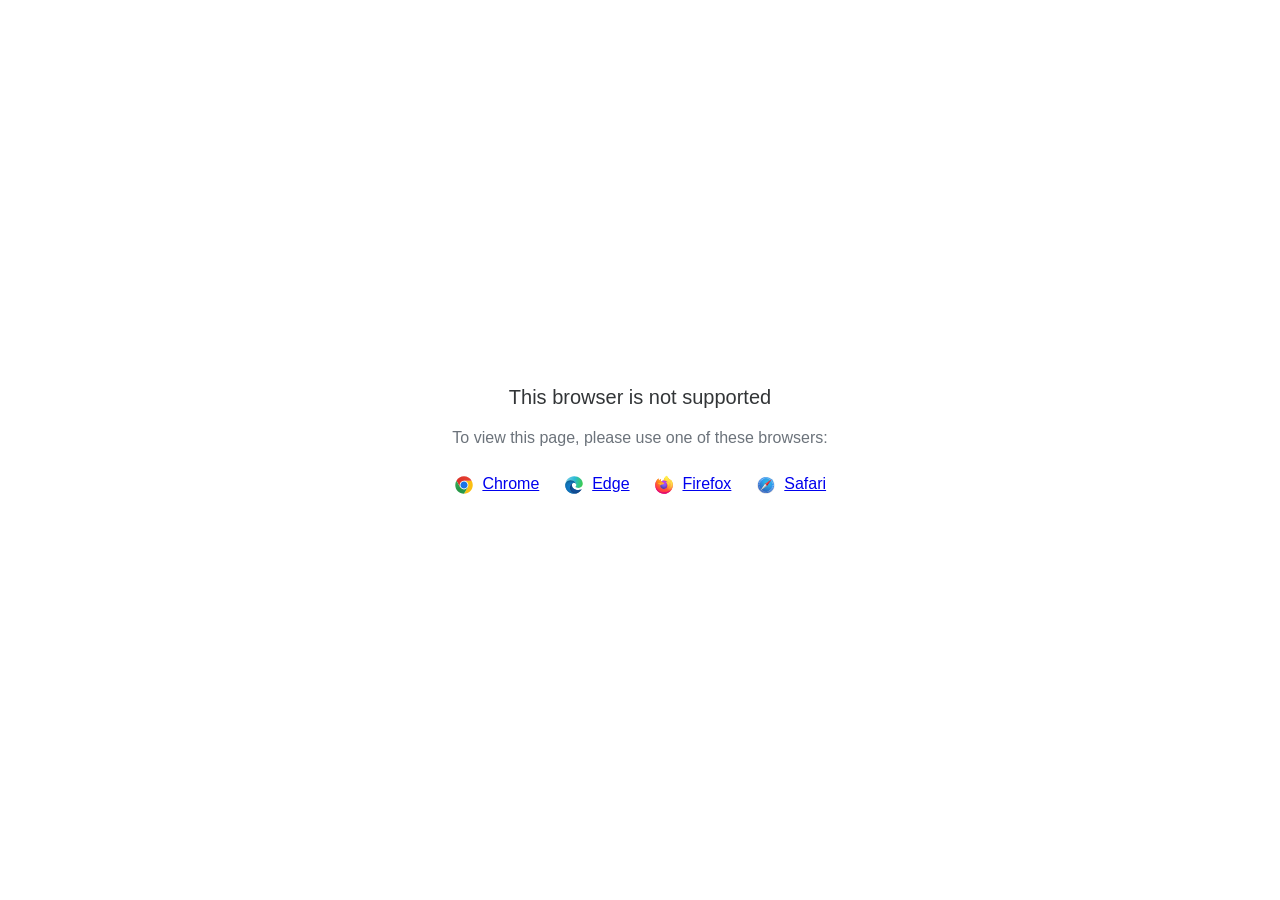
==== commit 764f6fde: "Add files via upload" ====
--- a/data/html5-unsupported.html
+++ b/data/html5-unsupported.html
@@ -58,7 +58,7 @@
 <body>
     <div class="banner">
         <div class="title">This browser is not supported</div>
-        <div class="text">To view this content, please use one of these browsers:</div>
+        <div class="text">To view this page, please use one of these browsers:</div>
         <div class="browsers">
             <svg width="20" height="20" viewBox="0 0 20 20" fill="none" xmlns="http://www.w3.org/2000/svg">
                 <path d="M10.0001 10.0001L13.789 12.1875L10.0001 18.7501C14.8326 18.7501 18.7501 14.8326 18.7501 10.0001C18.7501 8.40581 18.3216 6.91244 17.5766 5.625H10L10.0001 10.0001Z" fill="#FBBF12"/>
